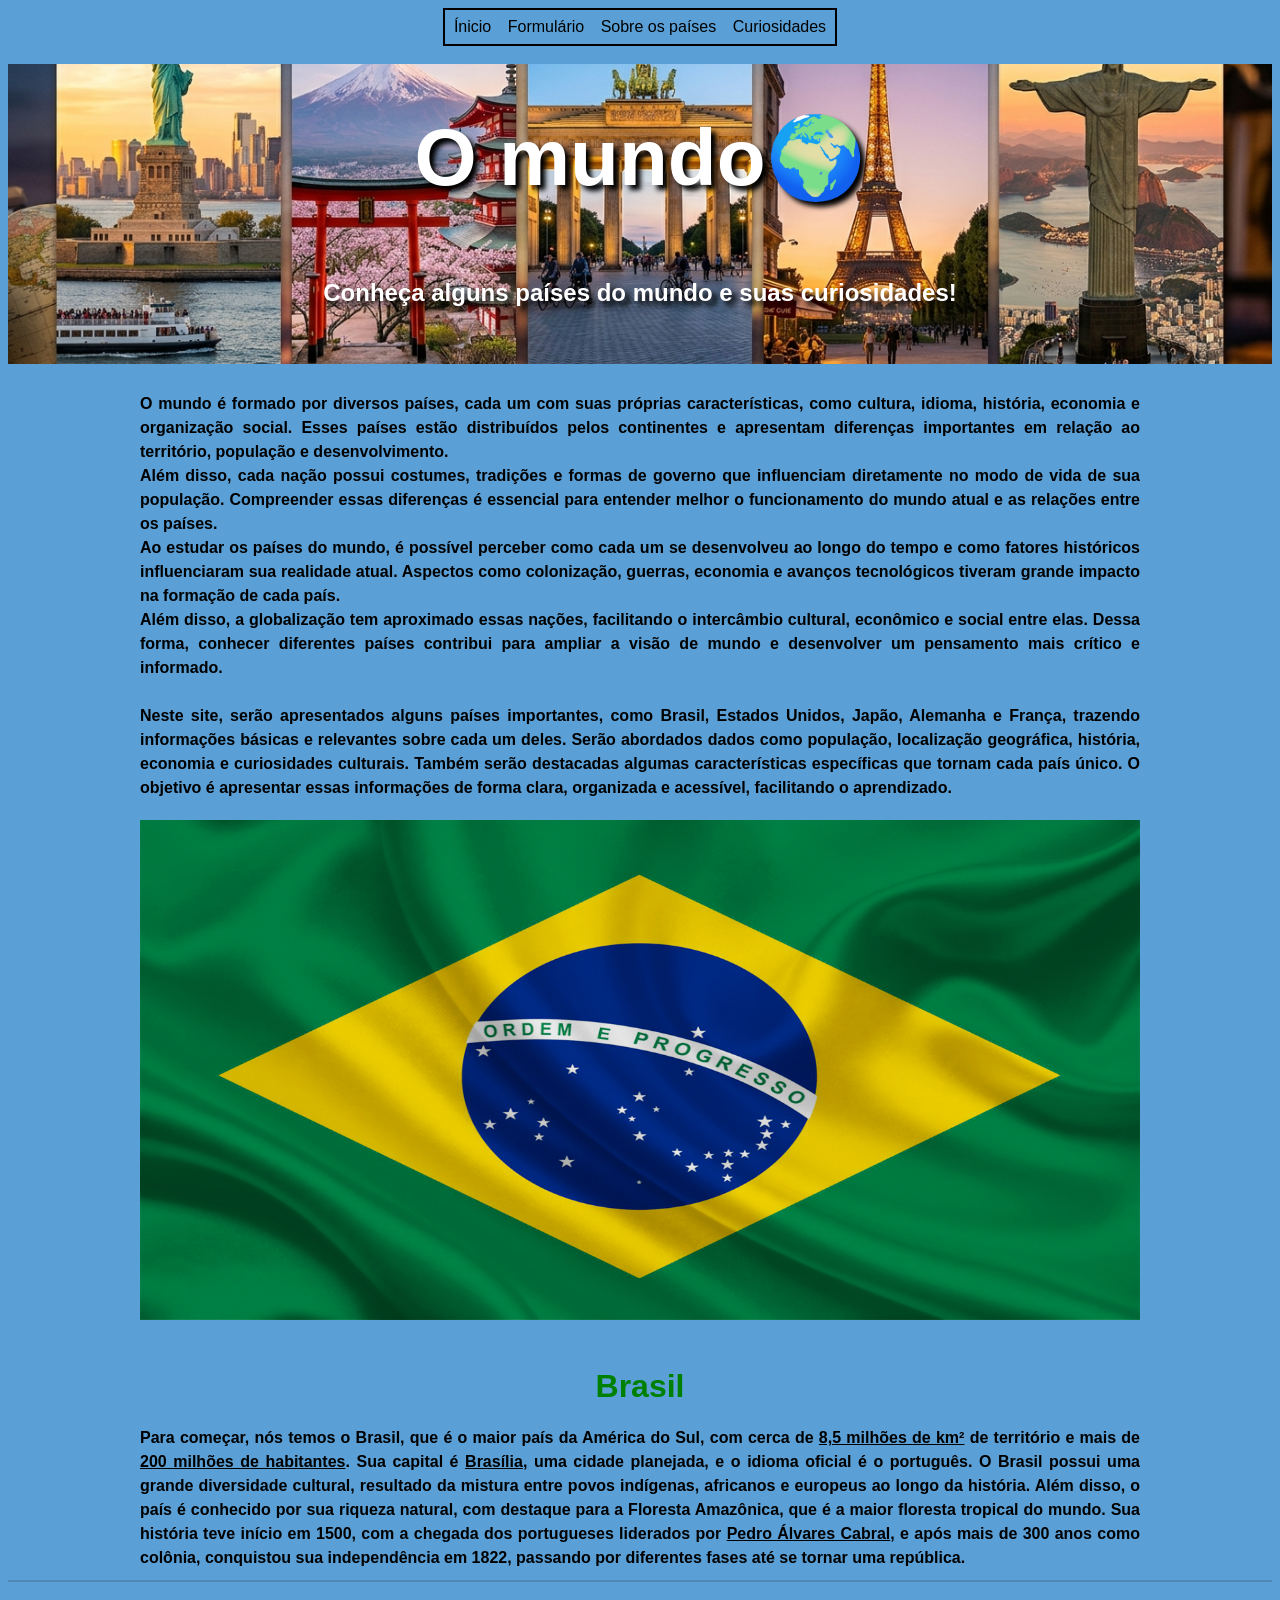
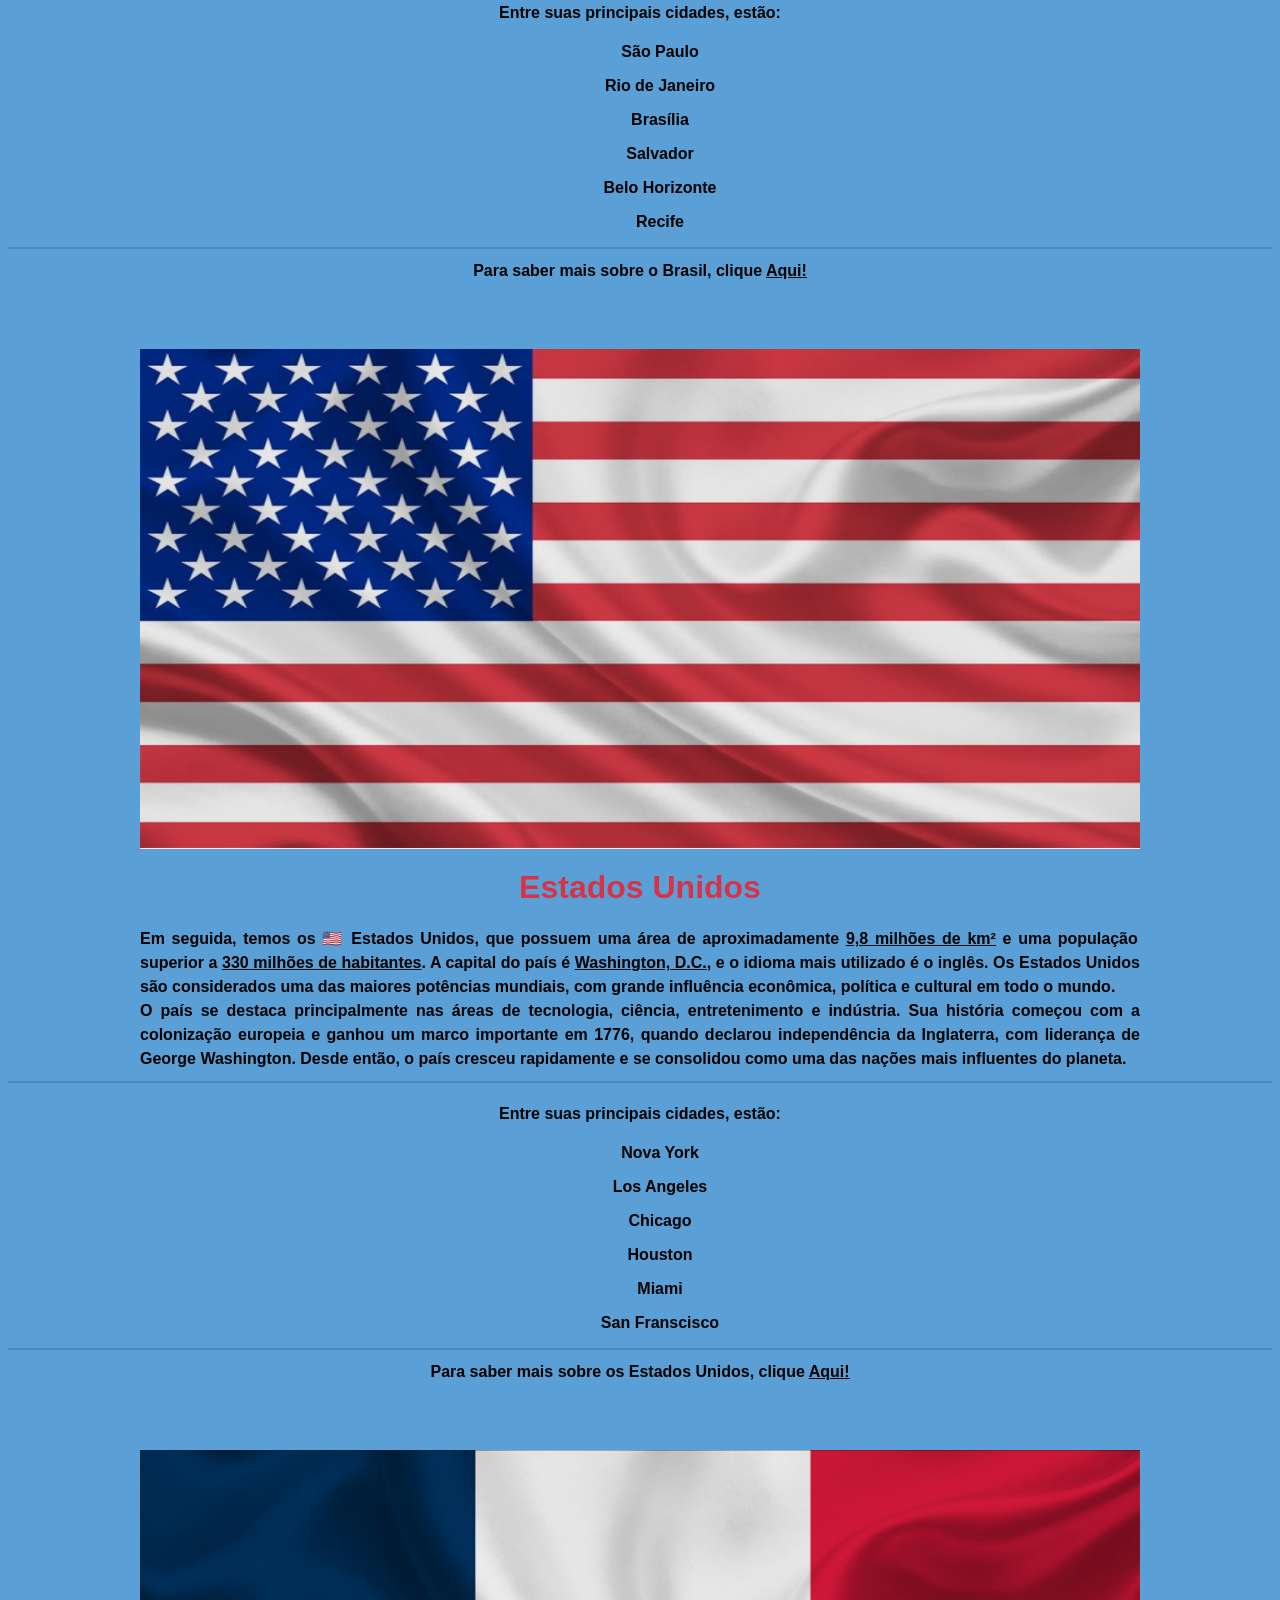
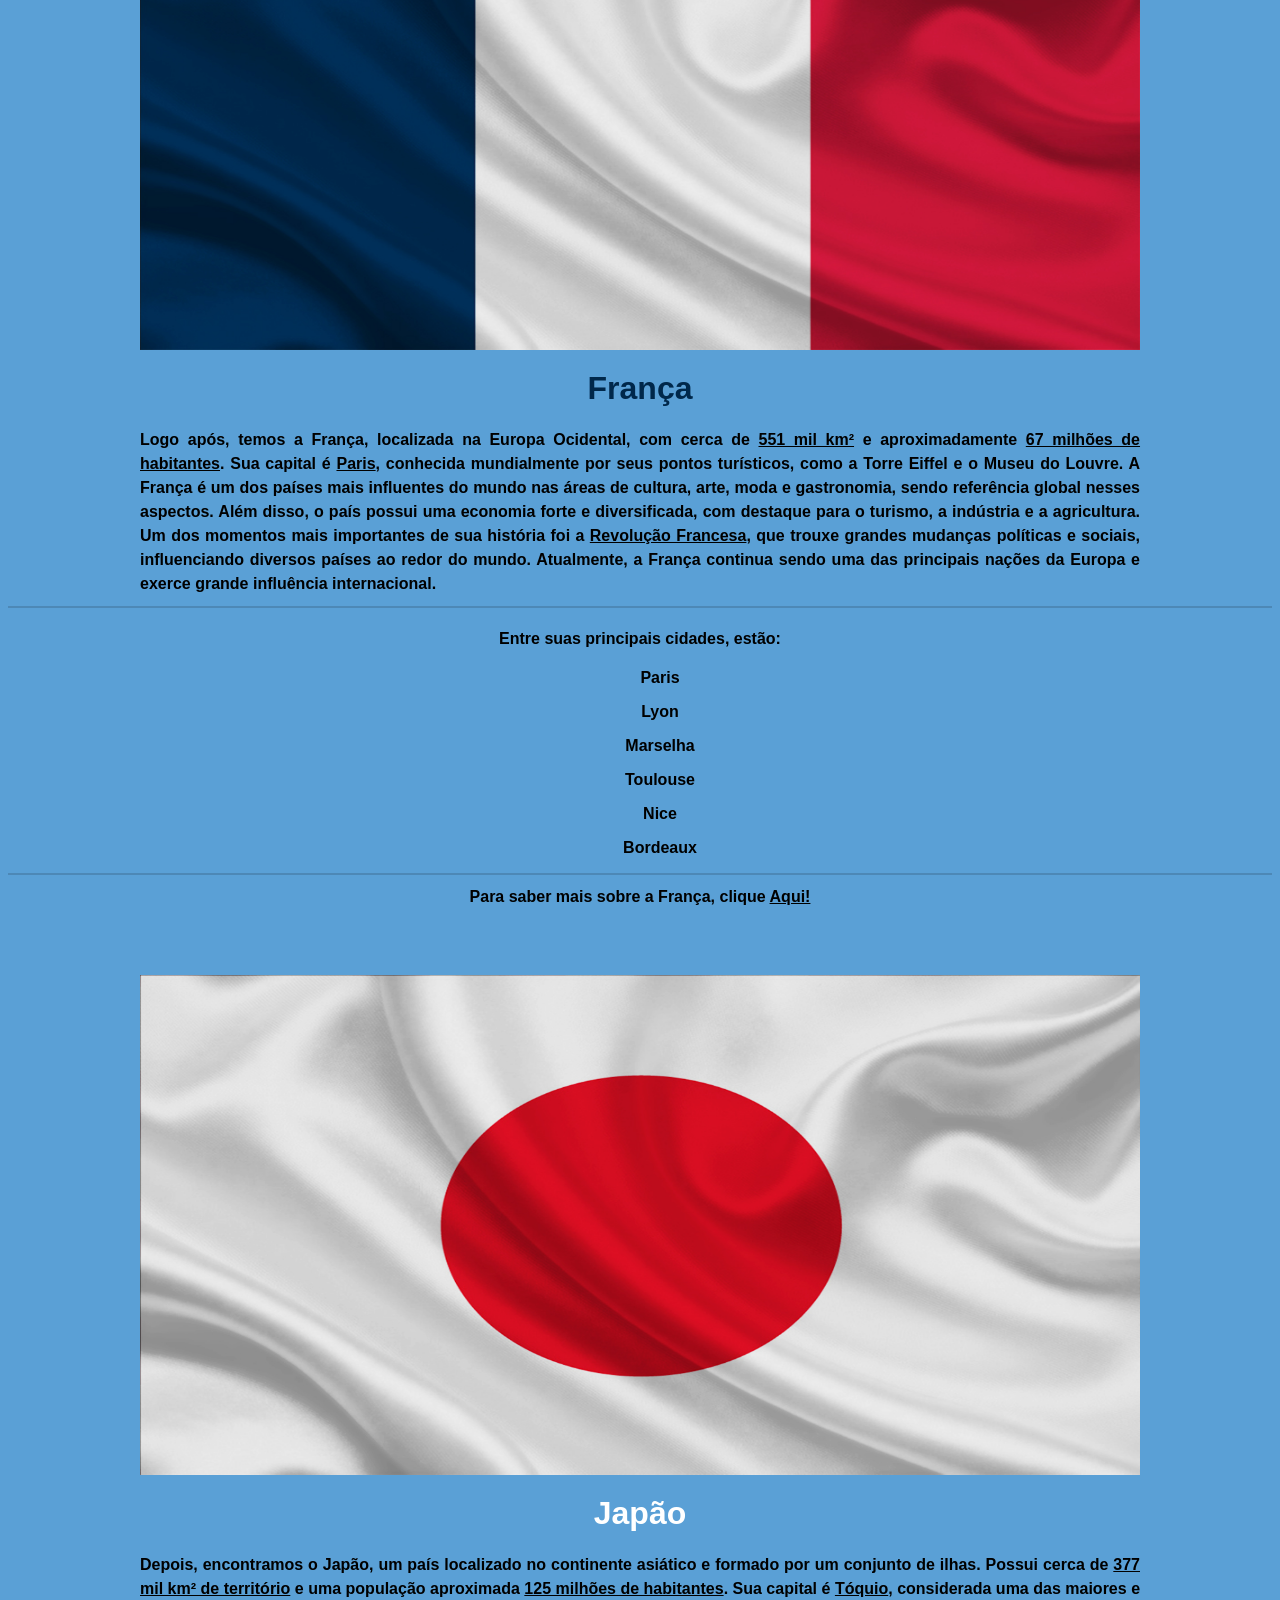
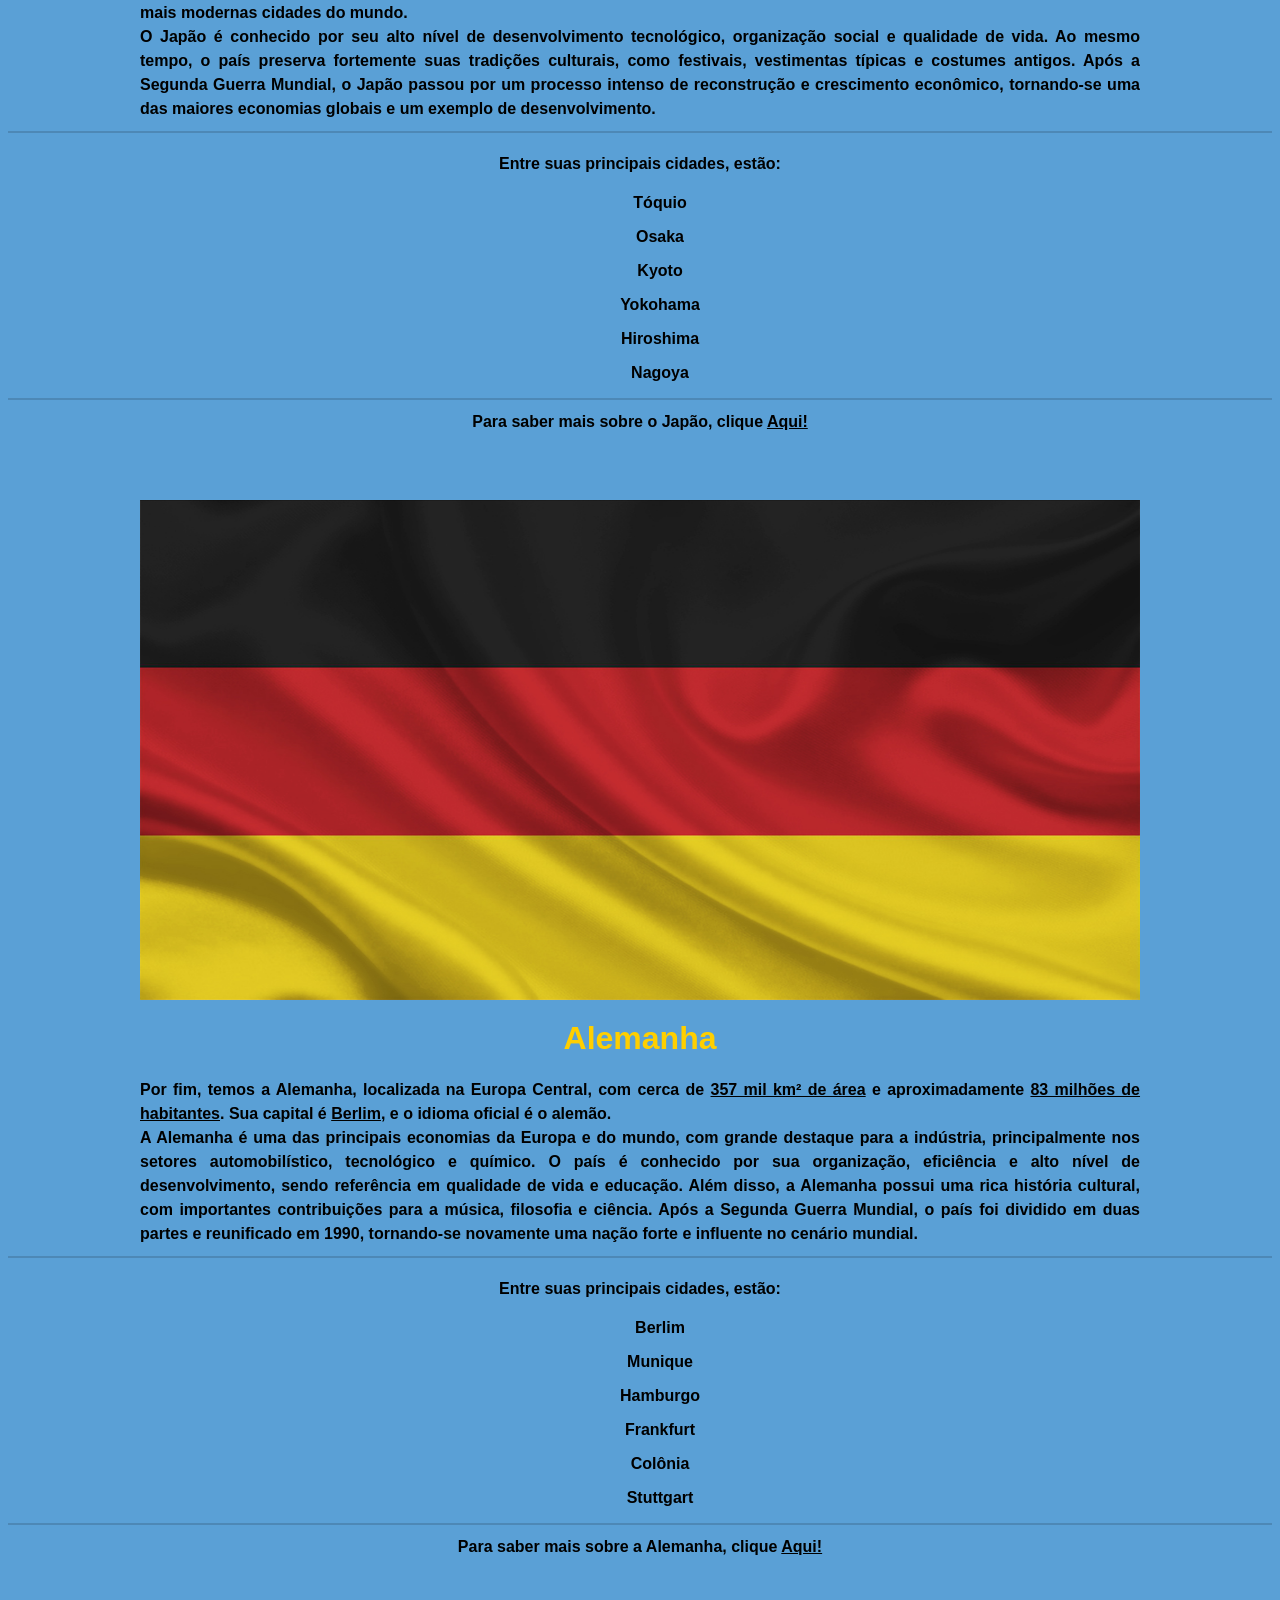
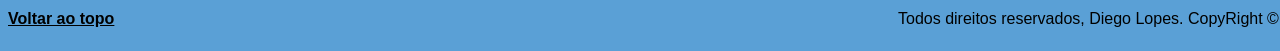
==== index.html @ ef84c164 "Add files" ====
<!DOCTYPE html>
<html lang="pt-br">

<head>
    <meta charset="UTF-8">
    <meta name="viewport" content="width=device-width, initial-scale=1.0">
    <title>Países do Mundo</title>
    <link rel="StyleSheet" type="text/css" href="style.css" />
    <link rel="icon" type="image/png" href="./Icones/921490.png">
</head>

<body id="bodyindex">
    <!--Cabeçalho e menu-->
    <header></header>
    <nav id="topo">
        <ul class="menu">
            <li><a href="./index.html">Ínicio</a></li>
            <li><a href="./Paginas/form.html">Formulário</a></li>
            <li>
                <a href="./Paginas/paises.html">Sobre os países</a>
                <ul>
                    <li><a href="./Paginas/paises.html#historia-brasil">Brasil</a></li>
                    <li><a href="./Paginas/paises.html#historia-eua">Estados Unidos</a></li>
                    <li><a href="./Paginas/paises.html#historia-franca">França</a></li>
                    <li><a href="./Paginas/paises.html#historia-japao">Japão</a></li>
                    <li><a href="./Paginas/paises.html#historia-alemanha">Alemanha</a></li>

                </ul>
            </li>
            <li><a href="./Paginas/curiosidades.html">Curiosidades</a></li>
        </ul>
    </nav>
    <br>
    <div class="banner">
        <h1 id="mundo">O mundo🌍</h1>
        <h2 id="h2titulo">Conheça alguns países do mundo e suas curiosidades!</h2>
    </div>
    <br>
    <p>
        <b>O mundo é formado por diversos países, cada um com suas próprias características, como cultura, idioma,
            história, economia e organização social. Esses países estão distribuídos pelos continentes e apresentam
            diferenças importantes em relação ao território, população e desenvolvimento.<br> Além disso, cada nação
            possui costumes, tradições e formas de governo que influenciam diretamente no modo de vida de sua população.
            Compreender essas diferenças é essencial para entender melhor o funcionamento do mundo atual e as relações
            entre os países.<br></b>

        <b>Ao estudar os países do mundo, é possível perceber como cada um se desenvolveu ao longo do tempo e como
            fatores históricos influenciaram sua realidade atual. Aspectos como colonização, guerras, economia e avanços
            tecnológicos tiveram grande impacto na formação de cada país.<br> Além disso, a globalização tem aproximado
            essas nações, facilitando o intercâmbio cultural, econômico e social entre elas. Dessa forma, conhecer
            diferentes países contribui para ampliar a visão de mundo e desenvolver um pensamento mais crítico e
            informado.</b>
        <br>
        <br>
        <b>Neste site, serão apresentados alguns países importantes, como Brasil, Estados Unidos, Japão, Alemanha e
            França, trazendo informações básicas e relevantes sobre cada um deles. Serão abordados dados como população,
            localização geográfica, história, economia e curiosidades culturais. Também serão destacadas algumas
            características específicas que tornam cada país único. O objetivo é apresentar essas informações de forma
            clara, organizada e acessível, facilitando o aprendizado.</b>
    </p>
    <img src="./Imagens/Brasil-1111x740.jpg" alt="Bandeira do Brasil" title="Bandeira do Brasil">
    <br>
    <h1 id="brasil">Brasil</h1>
    <p>
        <b>Para começar, nós temos o Brasil, que é o maior país da América do Sul, com cerca de <u>8,5 milhões de
        km²</u> de território e mais de <u>200 milhões de habitantes</u>. Sua capital é <a
        href="https://pt.wikipedia.org/wiki/Bras%C3%ADlia">Brasília</a>, uma cidade planejada, e o idioma
        oficial é o português. O Brasil possui uma grande diversidade cultural, resultado da mistura entre povos
        indígenas, africanos e europeus ao longo da história. Além disso, o país é conhecido por sua riqueza
        natural, com destaque para a Floresta Amazônica, que é a maior floresta tropical do mundo. Sua história teve
        início em 1500, com a chegada dos portugueses liderados por <u>Pedro Álvares Cabral</u>, e após mais de 300
        anos como colônia, conquistou sua independência em 1822, passando por diferentes fases até se tornar uma
        república.<br>
        <hr>
        <h4>Entre suas principais cidades, estão:</h4>
        <ul>São Paulo</ul>
        <ul>Rio de Janeiro</ul>
        <ul>Brasília</ul>
        <ul>Salvador</ul>
        <ul>Belo Horizonte</ul>
        <ul>Recife</ul>
        <hr>
        <p id="sobre"> Para saber mais sobre o Brasil, clique <a href="./Paginas/paises.html#historia-brasil">Aqui!</a></p>
        </b></p>
    </p>
    <br>
    <br>
    <img src="./Imagens/Estados-Unidos-800x533.jpg" alt="Bandeira dos Estados Unidos da América"
        title="Bandeira dos Estados Unidos da América">
    <b>
        <h1 id="USA">
            Estados Unidos
        </h1>
    </b>
    <b>
        <p>
            Em seguida, temos os 🇺🇸 Estados Unidos, que possuem uma área de aproximadamente <u>9,8 milhões de km²</u>
            e uma população superior a <u>330 milhões de habitantes</u>. A capital do país é <a
                href="https://pt.wikipedia.org/wiki/Washington,_D.C.">Washington, D.C.</a>, e o idioma mais utilizado é
            o inglês. Os Estados Unidos são considerados uma das maiores potências mundiais, com grande influência
            econômica, política e cultural em todo o mundo. <br>O país se destaca principalmente nas áreas de
            tecnologia, ciência, entretenimento e indústria. Sua história começou com a colonização europeia e ganhou um
            marco importante em 1776, quando declarou independência da Inglaterra, com liderança de George Washington.
            Desde então, o país cresceu rapidamente e se consolidou como uma das nações mais influentes do planeta. <br>
             <hr>
        <h4>Entre suas principais cidades, estão:</h4>
        <ul>Nova York</ul>
        <ul>Los Angeles</ul>
        <ul>Chicago</ul>
        <ul>Houston</ul>
        <ul>Miami</ul>
        <ul>San Franscisco</ul>
        <hr>
        <p id="sobre"> Para saber mais sobre os Estados Unidos, clique <a href="./Paginas/paises.html#historia-eua">Aqui!</a></p>
        </p>
    </b>
    <br>
    <br>
    <img src="./Imagens/Franca-1111x740.jpg" alt="Bandeira da França" title="Bandeira da França">
    <b>
        <h1 id="FRA">
            França
        </h1>
    </b>
    <b>
        <p>
            Logo após, temos a França, localizada na Europa Ocidental, com cerca de <u>551 mil km²</u> e aproximadamente
            <u>67 milhões de habitantes</u>. Sua capital é <a href="https://pt.wikipedia.org/wiki/Paris">Paris</a>,
            conhecida mundialmente por seus pontos turísticos, como a Torre Eiffel e o Museu do Louvre. A França é um
            dos países mais influentes do mundo nas áreas de cultura, arte, moda e gastronomia, sendo referência global
            nesses aspectos. Além disso, o país possui uma economia forte e diversificada, com destaque para o turismo,
            a indústria e a agricultura. Um dos momentos mais importantes de sua história foi a <u>Revolução
                Francesa</u>, que trouxe grandes mudanças políticas e sociais, influenciando diversos países ao redor do
            mundo. Atualmente, a França continua sendo uma das principais nações da Europa e exerce grande influência
            internacional. <br>
             <hr>
                <h4>Entre suas principais cidades, estão:</h4>
                <ul>Paris</ul>
                <ul>Lyon</ul>
                <ul>Marselha</ul>
                <ul>Toulouse</ul>
                <ul>Nice</ul>
                <ul>Bordeaux</ul>
            <hr>
        <p id="sobre"> Para saber mais sobre a França, clique <a href="./Paginas/paises.html#historia-franca">Aqui!</a></p>
        </p>
    </b>
    <br>
    <br>
    <img src="./Imagens/Japao-1111x740.jpg" alt="Bandeira do Japão" title="Bandeira do Japão">
    <b>
        <h1 id="JAP">
            Japão
        </h1>
    </b>
    <b>
        <p>
            Depois, encontramos o Japão, um país localizado no continente asiático e formado por um conjunto de ilhas.
            Possui cerca de <u>377 mil km² de território</u> e uma população aproximada <u>125 milhões de
                habitantes</u>. Sua capital é <a href="https://pt.wikipedia.org/wiki/T%C3%B3quio">Tóquio</a>,
            considerada uma das maiores e mais modernas cidades do mundo.<br> O Japão é conhecido por seu alto nível de
            desenvolvimento tecnológico, organização social e qualidade de vida. Ao mesmo tempo, o país preserva
            fortemente suas tradições culturais, como festivais, vestimentas típicas e costumes antigos. Após a Segunda
            Guerra Mundial, o Japão passou por um processo intenso de reconstrução e crescimento econômico, tornando-se
            uma das maiores economias globais e um exemplo de desenvolvimento. <br>
            <hr>
                <h4>Entre suas principais cidades, estão:</h4>
                <ul>Tóquio</ul>
                <ul>Osaka</ul>
                <ul>Kyoto</ul>
                <ul>Yokohama</ul>
                <ul>Hiroshima</ul>
                <ul>Nagoya</ul>
            <hr>
        <p id="sobre"> Para saber mais sobre o Japão, clique <a href="./Paginas/paises.html#historia-japao">Aqui!</a></p>
        </p>
    </b>
    <br>
    <br>
    <img src="./Imagens/Alemanha-1111x740.jpg" alt="Bandeira da Alemanha" title="Bandeira da Alemanha">
    <b>
        <h1 id="ALE">
            Alemanha
        </h1>
    </b>
    <b>
        <p>
            Por fim, temos a Alemanha, localizada na Europa Central, com cerca de <u>357 mil km² de área</u> e
            aproximadamente <u>83 milhões de habitantes</u>. Sua capital é <a
                href="https://pt.wikipedia.org/wiki/Berlim">Berlim</a>, e o idioma oficial é o alemão. <br>A Alemanha é
            uma das principais economias da Europa e do mundo, com grande destaque para a indústria, principalmente nos
            setores automobilístico, tecnológico e químico. O país é conhecido por sua organização, eficiência e alto
            nível de desenvolvimento, sendo referência em qualidade de vida e educação. Além disso, a Alemanha possui
            uma rica história cultural, com importantes contribuições para a música, filosofia e ciência. Após a Segunda
            Guerra Mundial, o país foi dividido em duas partes e reunificado em 1990, tornando-se novamente uma nação
            forte e influente no cenário mundial. <br>
            <hr>
                <h4>Entre suas principais cidades, estão:</h4>
                <ul>Berlim</ul>
                <ul>Munique</ul>
                <ul>Hamburgo</ul>
                <ul>Frankfurt</ul>
                <ul>Colônia</ul>
                <ul>Stuttgart</ul>
            <hr>
        <p id="sobre"> Para saber mais sobre a Alemanha, clique <a href="./Paginas/paises.html#historia-alemanha">Aqui!</a></p>
        </p>
    </b>
    <br>
    <div class="ancora">    
        <b><a href="#topo">Voltar ao topo</a></b>
        <p>Todos direitos reservados, Diego Lopes. CopyRight &copy; 2026</p>
    </div>
</body>

</html>
---- style.css ----
/*CSS DO INDEX.HTML*/
#bodyindex {
    background-color: #5aa0d6;
  font-family: Arial, sans-serif;
}

.banner {
  background-image: url("./Imagens/Paises.png");
  background-size: cover;
  background-position: center;
  height: 300px;
  
  display: flex;
  flex-direction: column;
  justify-content: center;
  align-items: center;

  color: #ffffff;
  text-align: center;
  text-shadow: 5px 5px 5px #000000;
}

#sobre{
    text-align: center;
}

h4{
    text-align: center;
}

#brasil {
    color: #008000;
    text-align: center;
}

#USA {
    color: #D63347;
    text-align: center;
}

#ALE {
    color: #ffcf00;
    text-align: center;
}

#JAP {
    color: #ffffff;
    text-align: center;
}

#FRA {
    color: #00284b;
    text-align: center;
}
#h2titulo {
    text-align: center;
}

hr {
  border: none;
  height: 2px;
  background-color: #4d88b6;
}

#mundo {
    font-size: 80px;
    text-align: center;
}

img {
    width: 1000px; height: 500px;
    display: block;
    margin: 20px auto;
}

a {
    color: #000000;
}

#ancora01 {
    text-align: end;
}
p {
  width: 1000px;
  margin: 20px auto;
  text-align: justify;
  line-height: 1.6;
}

.menu {
    text-align: center;
    list-style: none;
    border: 2px solid #000000;
    padding: 3px;
    margin: 0 auto;
    display: inline-block;
}

nav {
    text-align: center;
}

.menu li {
    position: relative;
    display: inline-block;
}

.menu li a {
    color: #000000;
    text-decoration: none;
    padding: 5px 6px;
    display: inline-block;
}

.menu li a:hover {
    background: #000000;
    color: white;
    text-shadow: 1px 1px 1px #000000;
}

.menu li ul {
    border: 2px solid #000000;
    position: absolute;
    top: calc(100% + 3px);
    left: 0; 
    width: 100%; 
    padding: 0;
    margin: 0;
    background-color: #ffffff;
    display: none;
    list-style: none;
    box-sizing: border-box;
    z-index: 1000;
}

.menu li ul::before {
    content: "";
    position: absolute;
    top: -5px;
    left: 0;
    width: 100%;
    height: 5px;
    background: transparent;
}

.menu li:hover ul {
    display: block;
}

.menu li ul li {
    display: block;
    width: 100%;
    border: 1px solid #000000;
    border-top: 1px solid #000000;
    box-sizing: border-box;
}
.menu li ul li a {
    width: 100%;
    box-sizing: border-box;
}
.ancora {
    width: 1320px;
    margin: 20px auto;
    display: flex;
    justify-content: space-between;
    align-items: center;
}

.ancora p {
    margin: 0;
    width: 430px;
}

hr{
    text-align: justify;
}

ul{
    text-align: center;
}

/*CSS DE FORMULÁRIO.HTML*/

body {
    background-color: #5aa0d6;
}

form {
    width: 1000px;
    margin: 0 auto;
}

label {
    display: block;
    width: 180px;
    text-align: right;
    margin-right: 10px;
}

input[type="radio"],
input[type="checkbox"] {
    width: auto;
}

fieldset {
    width: 900px;
    margin: 40px auto;
    text-align: left;
}

input, select, textarea {
    width: 300px;
}

textarea {
    width: 400px;
    height: 120px;
}

/*CSS DE CURIOSIDADES.HTML*/

.curio-espaco {
    width: 1000px;
    margin: 20px auto;
}

.curio {
    list-style-type: decimal;
    list-style-position: inside;
    padding: 0;
}

.curio li {
    
    margin-bottom: 10px;
    text-align: justify;
}

.hino {
    width: 1000px; 
    margin: 20px auto; 
    text-align: center;
}

video {
    display: block;
    margin: 20px auto;
}

/*CSS DO PAISES.HTML*/

h1, #historia-brasil, #historia-eua, #historia-franca, #historia-japao, #historia-alemanha{
    text-align: center;
    margin-top: 10px;
}

p {
    max-width: 1000px;
    margin: 10px auto;
    text-align: justify;
    line-height: 1.5;
}

table {
    margin: 20px auto;
    border-spacing: 0;
}

th, td {
    border: 1px solid #2c3e50;
    padding: 8px 15px;
    text-align: center;
}

th {
    background-color: #6fa8dc;
}

td {
    background-color: #9fc5e8;
}
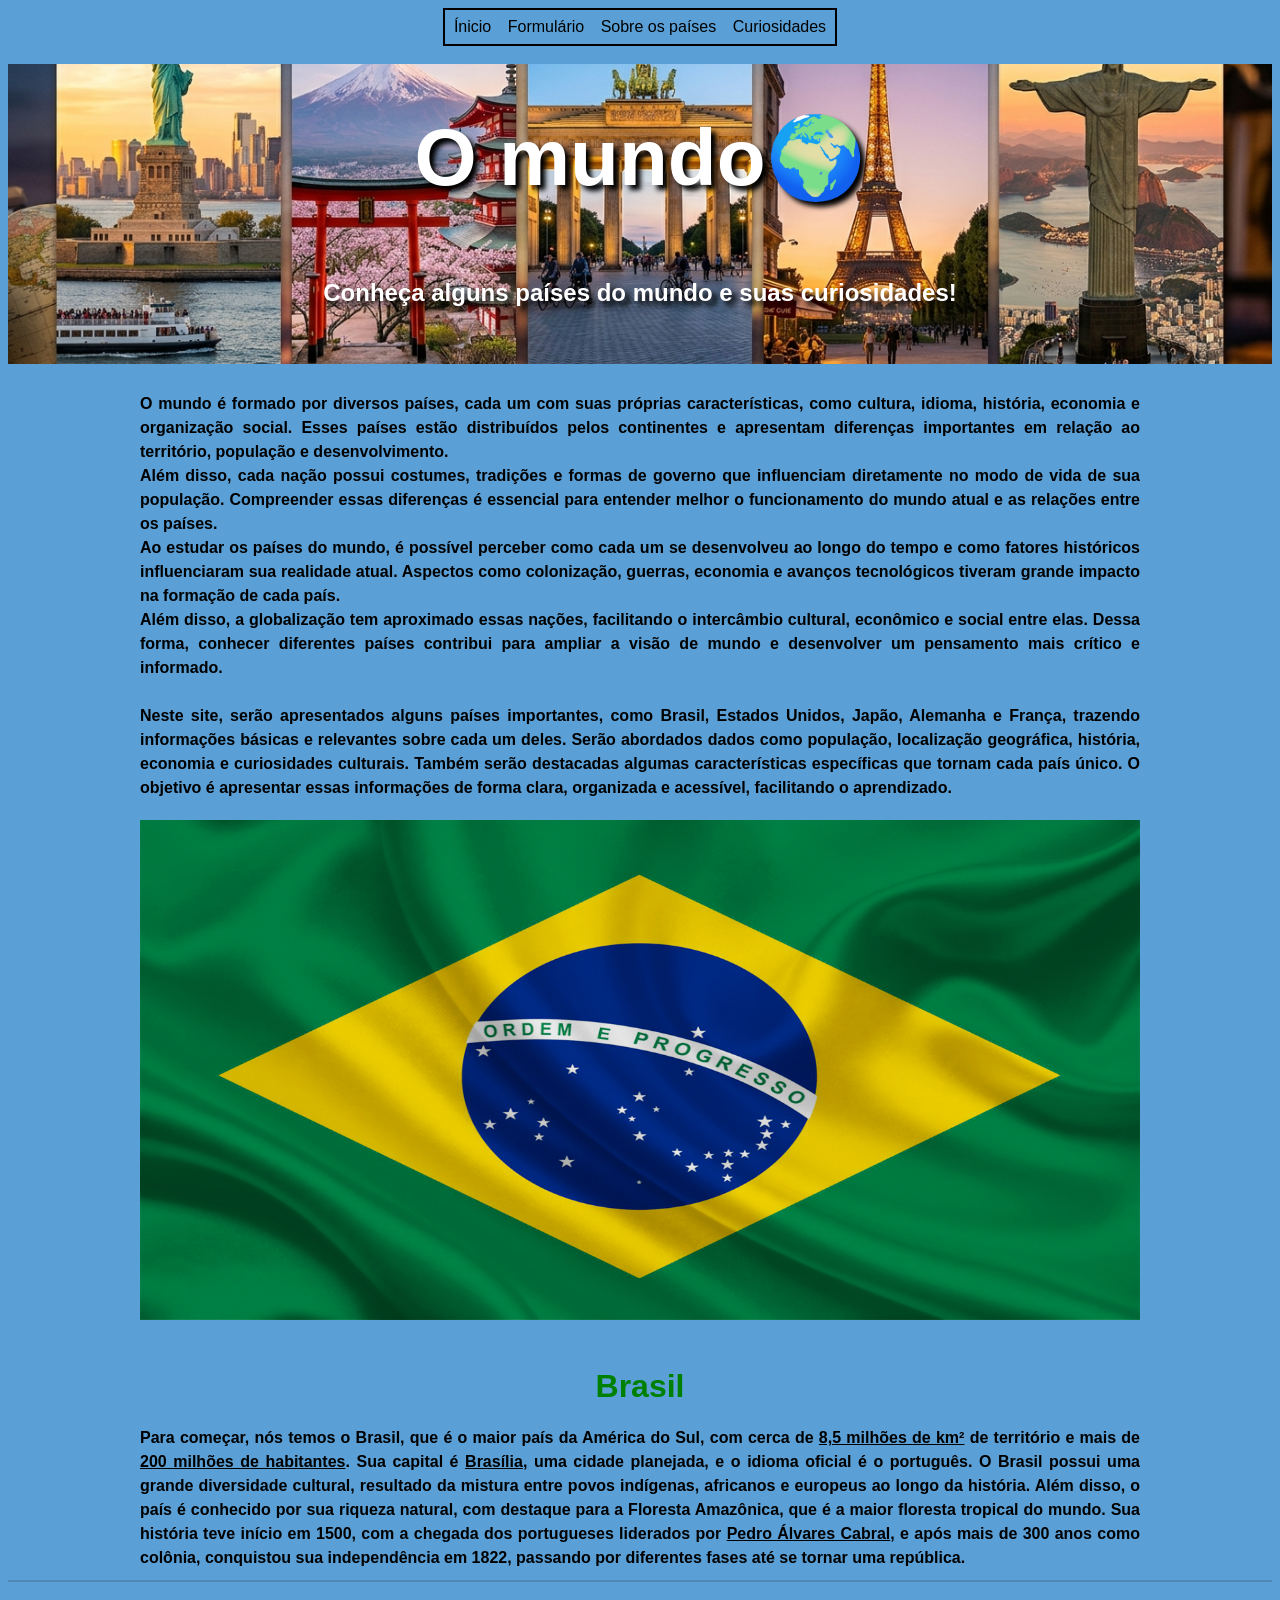
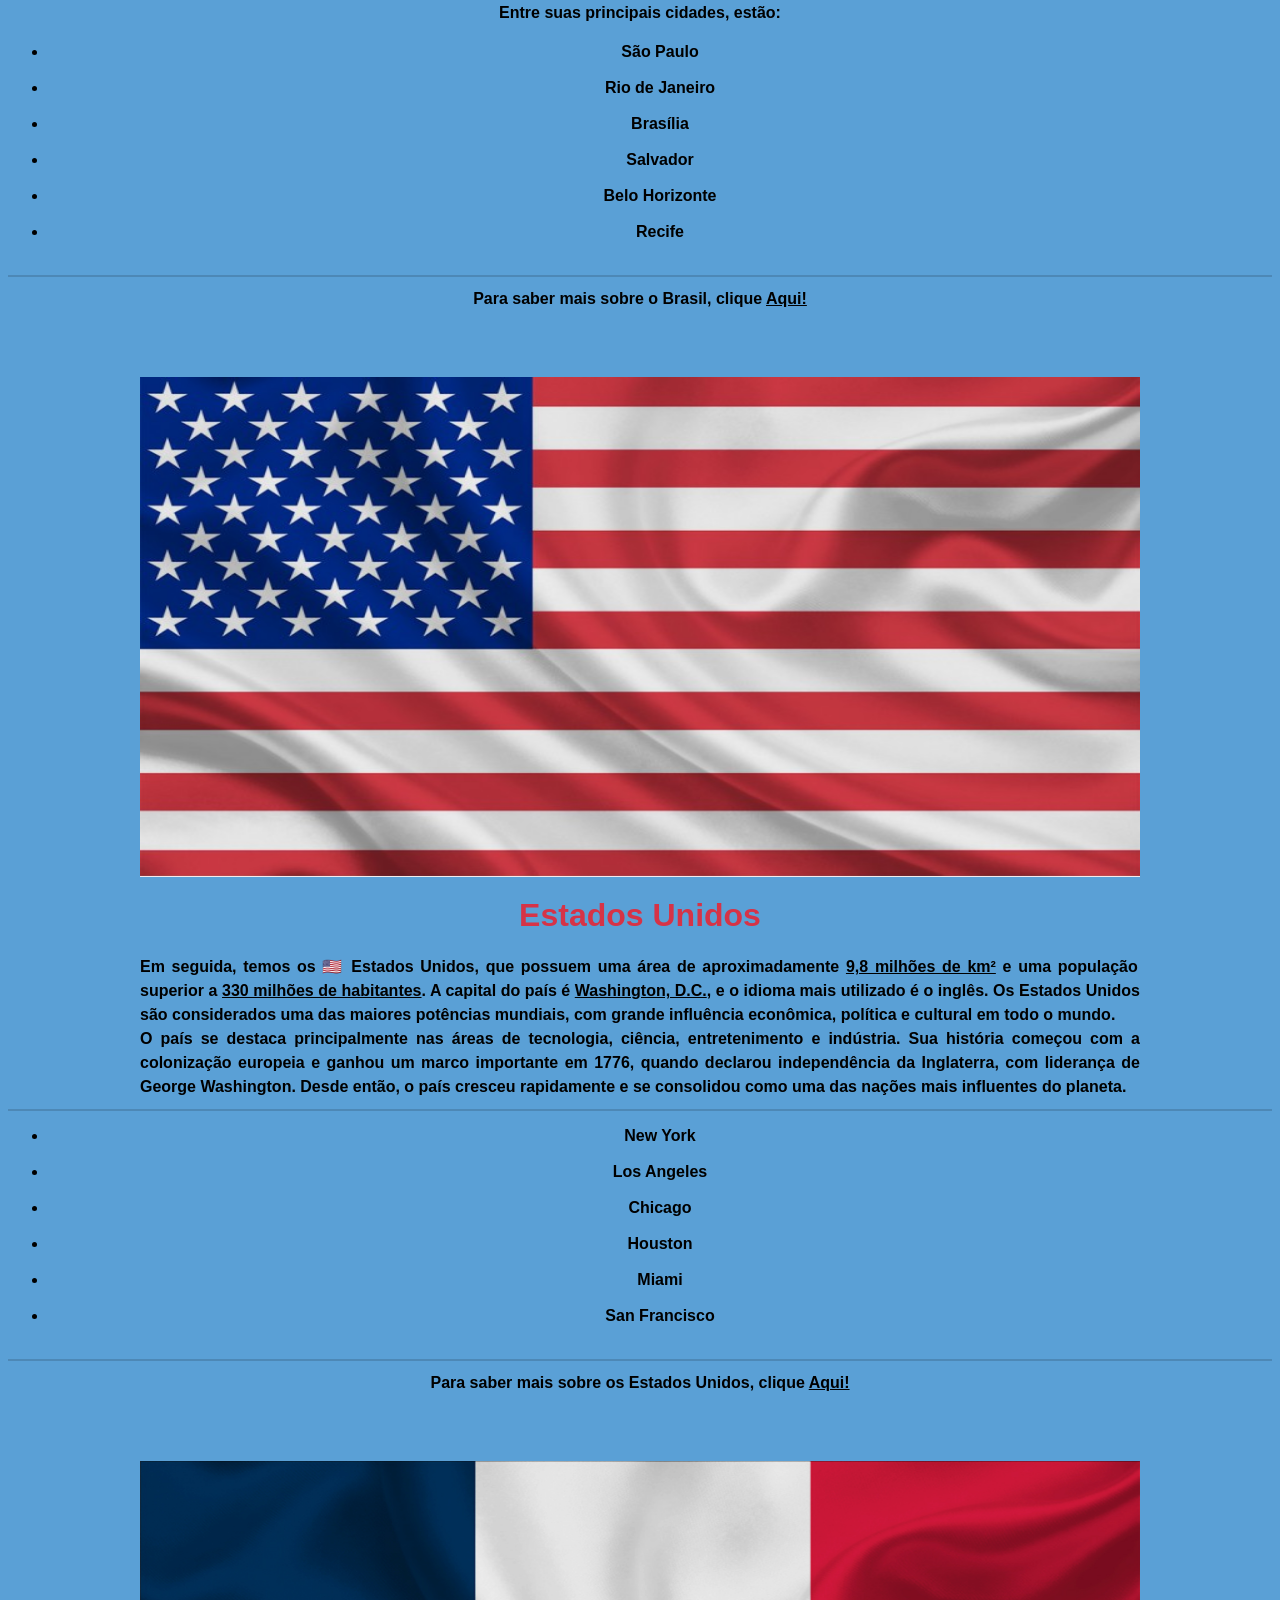
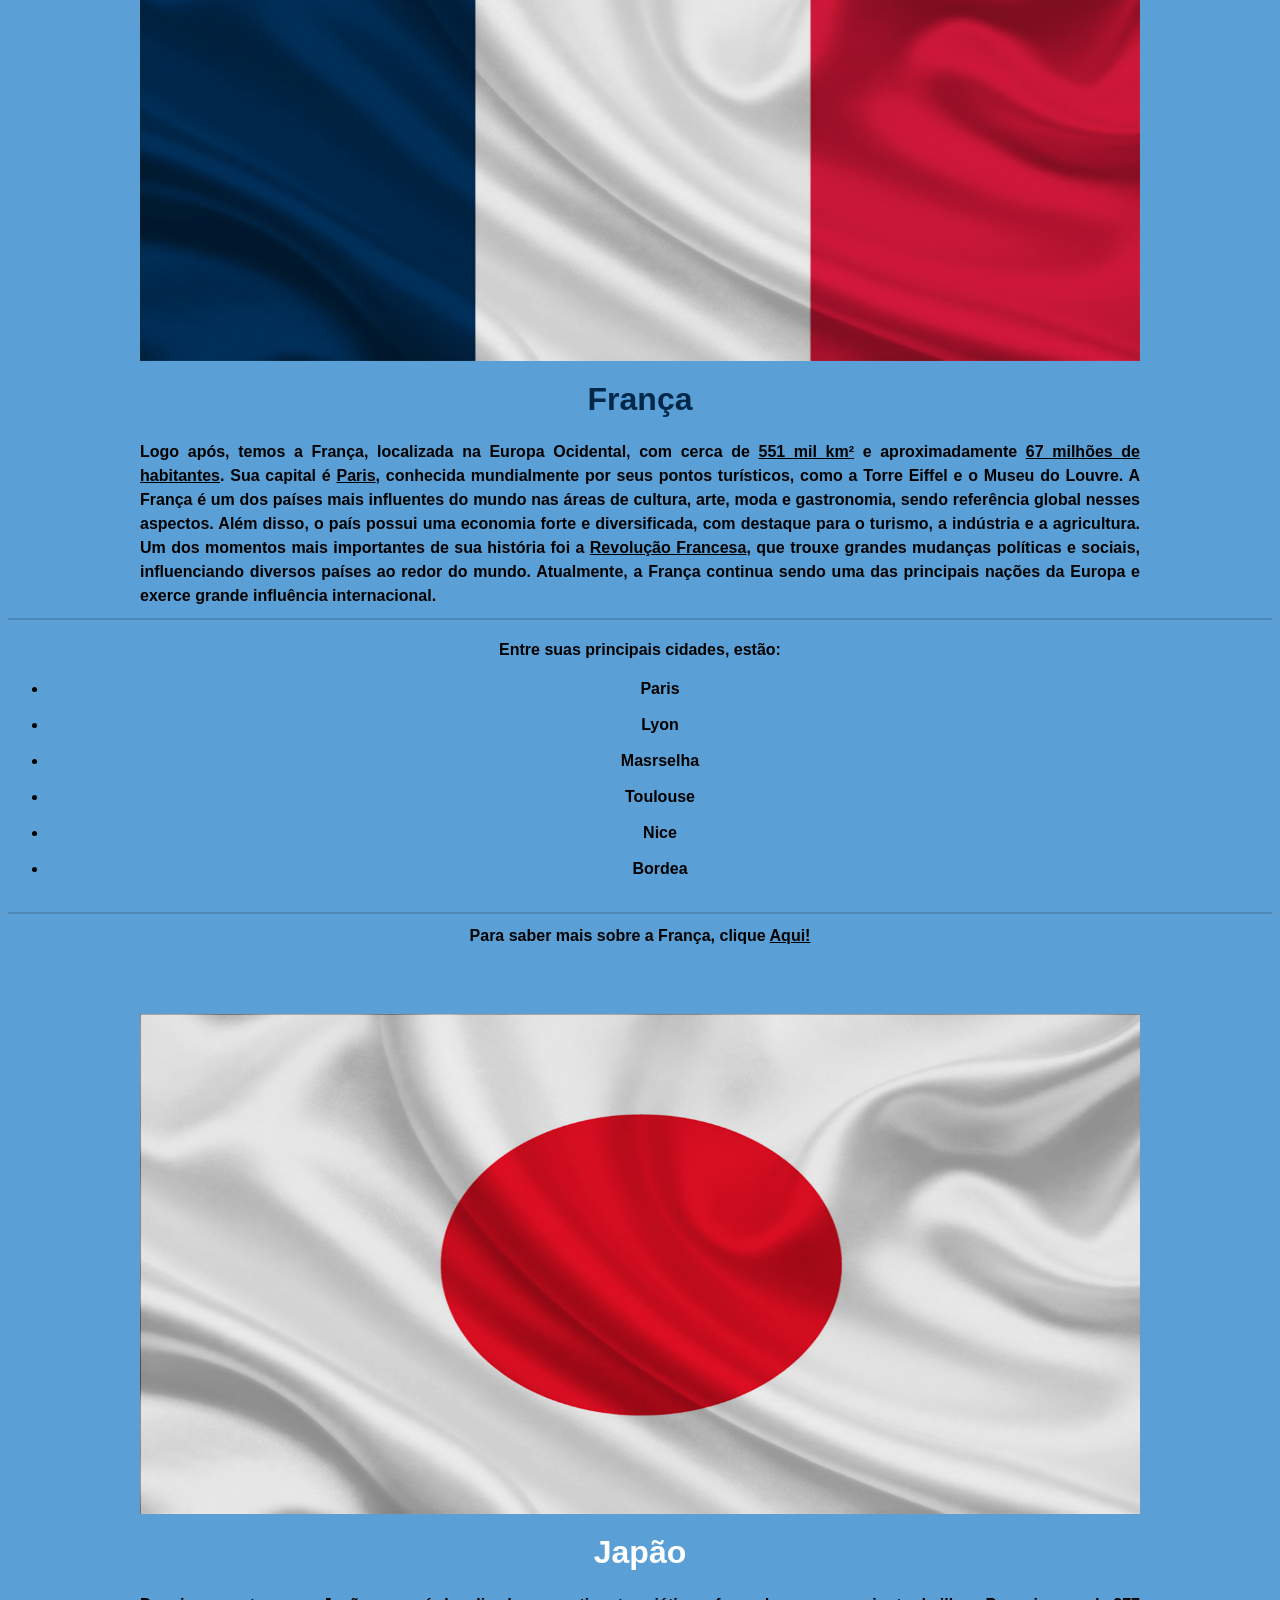
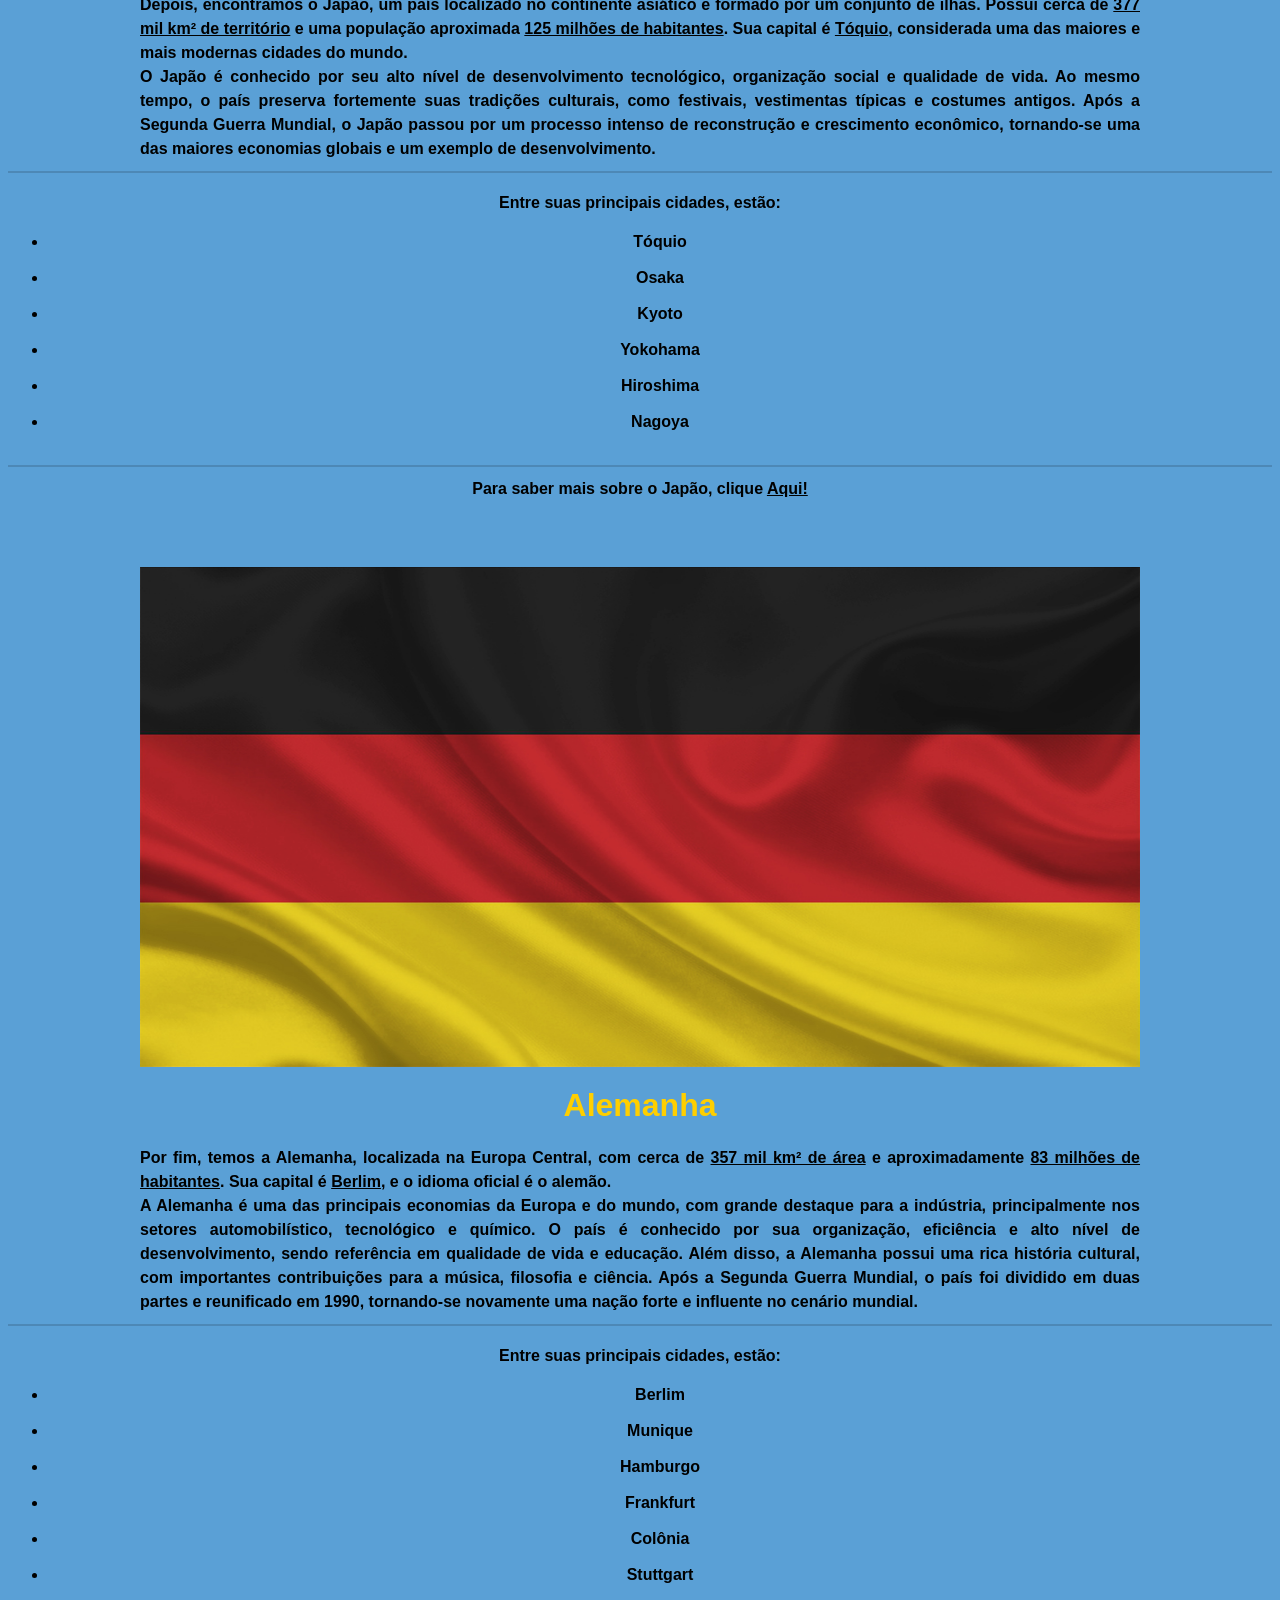
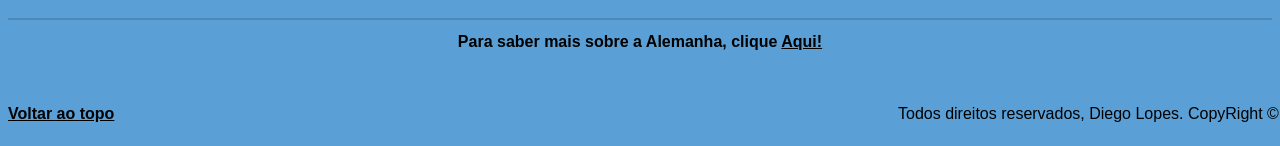
==== commit a95f02cf: "Update index.html" ====
--- a/index.html
+++ b/index.html
@@ -24,7 +24,6 @@
                     <li><a href="./Paginas/paises.html#historia-franca">França</a></li>
                     <li><a href="./Paginas/paises.html#historia-japao">Japão</a></li>
                     <li><a href="./Paginas/paises.html#historia-alemanha">Alemanha</a></li>
-
                 </ul>
             </li>
             <li><a href="./Paginas/curiosidades.html">Curiosidades</a></li>
@@ -63,25 +62,35 @@
     <h1 id="brasil">Brasil</h1>
     <p>
         <b>Para começar, nós temos o Brasil, que é o maior país da América do Sul, com cerca de <u>8,5 milhões de
-        km²</u> de território e mais de <u>200 milhões de habitantes</u>. Sua capital é <a
-        href="https://pt.wikipedia.org/wiki/Bras%C3%ADlia">Brasília</a>, uma cidade planejada, e o idioma
-        oficial é o português. O Brasil possui uma grande diversidade cultural, resultado da mistura entre povos
-        indígenas, africanos e europeus ao longo da história. Além disso, o país é conhecido por sua riqueza
-        natural, com destaque para a Floresta Amazônica, que é a maior floresta tropical do mundo. Sua história teve
-        início em 1500, com a chegada dos portugueses liderados por <u>Pedro Álvares Cabral</u>, e após mais de 300
-        anos como colônia, conquistou sua independência em 1822, passando por diferentes fases até se tornar uma
-        república.<br>
-        <hr>
-        <h4>Entre suas principais cidades, estão:</h4>
-        <ul>São Paulo</ul>
-        <ul>Rio de Janeiro</ul>
-        <ul>Brasília</ul>
-        <ul>Salvador</ul>
-        <ul>Belo Horizonte</ul>
-        <ul>Recife</ul>
-        <hr>
-        <p id="sobre"> Para saber mais sobre o Brasil, clique <a href="./Paginas/paises.html#historia-brasil">Aqui!</a></p>
-        </b></p>
+                km²</u> de território e mais de <u>200 milhões de habitantes</u>. Sua capital é <a
+                href="https://pt.wikipedia.org/wiki/Bras%C3%ADlia">Brasília</a>, uma cidade planejada, e o idioma
+            oficial é o português. O Brasil possui uma grande diversidade cultural, resultado da mistura entre povos
+            indígenas, africanos e europeus ao longo da história. Além disso, o país é conhecido por sua riqueza
+            natural, com destaque para a Floresta Amazônica, que é a maior floresta tropical do mundo. Sua história teve
+            início em 1500, com a chegada dos portugueses liderados por <u>Pedro Álvares Cabral</u>, e após mais de 300
+            anos como colônia, conquistou sua independência em 1822, passando por diferentes fases até se tornar uma
+            república.<br>
+            <hr>
+            <h4>Entre suas principais cidades, estão:</h4>
+            <ul id="lista">
+                <li>São Paulo</li>
+                <br>
+                <li>Rio de Janeiro</li>
+                <br>
+                <li>Brasília</li>
+                <br>
+                <li>Salvador</li>
+                <br>
+                <li>Belo Horizonte</li>
+                <br>
+                <li>Recife</li>
+                <br>
+            </ul>
+            <hr>
+            <p id="sobre"> Para saber mais sobre o Brasil, clique <a
+                    href="./Paginas/paises.html#historia-brasil">Aqui!</a></p>
+        </b>
+    </p>
     </p>
     <br>
     <br>
@@ -102,16 +111,24 @@
             tecnologia, ciência, entretenimento e indústria. Sua história começou com a colonização europeia e ganhou um
             marco importante em 1776, quando declarou independência da Inglaterra, com liderança de George Washington.
             Desde então, o país cresceu rapidamente e se consolidou como uma das nações mais influentes do planeta. <br>
-             <hr>
-        <h4>Entre suas principais cidades, estão:</h4>
-        <ul>Nova York</ul>
-        <ul>Los Angeles</ul>
-        <ul>Chicago</ul>
-        <ul>Houston</ul>
-        <ul>Miami</ul>
-        <ul>San Franscisco</ul>
-        <hr>
-        <p id="sobre"> Para saber mais sobre os Estados Unidos, clique <a href="./Paginas/paises.html#historia-eua">Aqui!</a></p>
+            <hr>
+        <ul id="lista">
+            <li>New York</li>
+            <br>
+            <li>Los Angeles</li>
+            <br>
+            <li>Chicago</li>
+            <br>
+            <li>Houston</li>
+            <br>
+            <li>Miami</li>
+            <br>
+            <li>San Francisco</li>
+            <br>
+        </ul>
+        <hr>
+        <p id="sobre"> Para saber mais sobre os Estados Unidos, clique <a
+                href="./Paginas/paises.html#historia-eua">Aqui!</a></p>
         </p>
     </b>
     <br>
@@ -133,16 +150,25 @@
                 Francesa</u>, que trouxe grandes mudanças políticas e sociais, influenciando diversos países ao redor do
             mundo. Atualmente, a França continua sendo uma das principais nações da Europa e exerce grande influência
             internacional. <br>
-             <hr>
-                <h4>Entre suas principais cidades, estão:</h4>
-                <ul>Paris</ul>
-                <ul>Lyon</ul>
-                <ul>Marselha</ul>
-                <ul>Toulouse</ul>
-                <ul>Nice</ul>
-                <ul>Bordeaux</ul>
-            <hr>
-        <p id="sobre"> Para saber mais sobre a França, clique <a href="./Paginas/paises.html#historia-franca">Aqui!</a></p>
+            <hr>
+        <h4>Entre suas principais cidades, estão:</h4>
+        <ul id="lista">
+            <li>Paris</li>
+            <br>
+            <li>Lyon</li>
+            <br>
+            <li>Masrselha</li>
+            <br>
+            <li>Toulouse</li>
+            <br>
+            <li>Nice</li>
+            <br>
+            <li>Bordea</li>
+            <br>
+        </ul>
+        <hr>
+        <p id="sobre"> Para saber mais sobre a França, clique <a href="./Paginas/paises.html#historia-franca">Aqui!</a>
+        </p>
         </p>
     </b>
     <br>
@@ -164,15 +190,24 @@
             Guerra Mundial, o Japão passou por um processo intenso de reconstrução e crescimento econômico, tornando-se
             uma das maiores economias globais e um exemplo de desenvolvimento. <br>
             <hr>
-                <h4>Entre suas principais cidades, estão:</h4>
-                <ul>Tóquio</ul>
-                <ul>Osaka</ul>
-                <ul>Kyoto</ul>
-                <ul>Yokohama</ul>
-                <ul>Hiroshima</ul>
-                <ul>Nagoya</ul>
-            <hr>
-        <p id="sobre"> Para saber mais sobre o Japão, clique <a href="./Paginas/paises.html#historia-japao">Aqui!</a></p>
+        <h4>Entre suas principais cidades, estão:</h4>
+        <ul id="lista">
+            <li>Tóquio</li>
+            <br>
+            <li>Osaka</li>
+            <br>
+            <li>Kyoto</li>
+            <br>
+            <li>Yokohama</li>
+            <br>
+            <li>Hiroshima</li>
+            <br>
+            <li>Nagoya</li>
+            <br>
+        </ul>
+        <hr>
+        <p id="sobre"> Para saber mais sobre o Japão, clique <a href="./Paginas/paises.html#historia-japao">Aqui!</a>
+        </p>
         </p>
     </b>
     <br>
@@ -195,22 +230,31 @@
             Guerra Mundial, o país foi dividido em duas partes e reunificado em 1990, tornando-se novamente uma nação
             forte e influente no cenário mundial. <br>
             <hr>
-                <h4>Entre suas principais cidades, estão:</h4>
-                <ul>Berlim</ul>
-                <ul>Munique</ul>
-                <ul>Hamburgo</ul>
-                <ul>Frankfurt</ul>
-                <ul>Colônia</ul>
-                <ul>Stuttgart</ul>
-            <hr>
-        <p id="sobre"> Para saber mais sobre a Alemanha, clique <a href="./Paginas/paises.html#historia-alemanha">Aqui!</a></p>
-        </p>
-    </b>
-    <br>
-    <div class="ancora">    
+        <h4>Entre suas principais cidades, estão:</h4>
+        <ul id="lista">
+            <li>Berlim</li>
+            <br>
+            <li>Munique</li>
+            <br>
+            <li>Hamburgo</li>
+            <br>
+            <li>Frankfurt</li>
+            <br>
+            <li>Colônia</li>
+            <br>
+            <li>Stuttgart</li>
+            <br>
+        </ul>
+        <hr>
+        <p id="sobre"> Para saber mais sobre a Alemanha, clique <a
+                href="./Paginas/paises.html#historia-alemanha">Aqui!</a></p>
+        </p>
+    </b>
+    <br>
+    <div class="ancora">
         <b><a href="#topo">Voltar ao topo</a></b>
         <p>Todos direitos reservados, Diego Lopes. CopyRight &copy; 2026</p>
     </div>
 </body>
 
-</html>+</html>
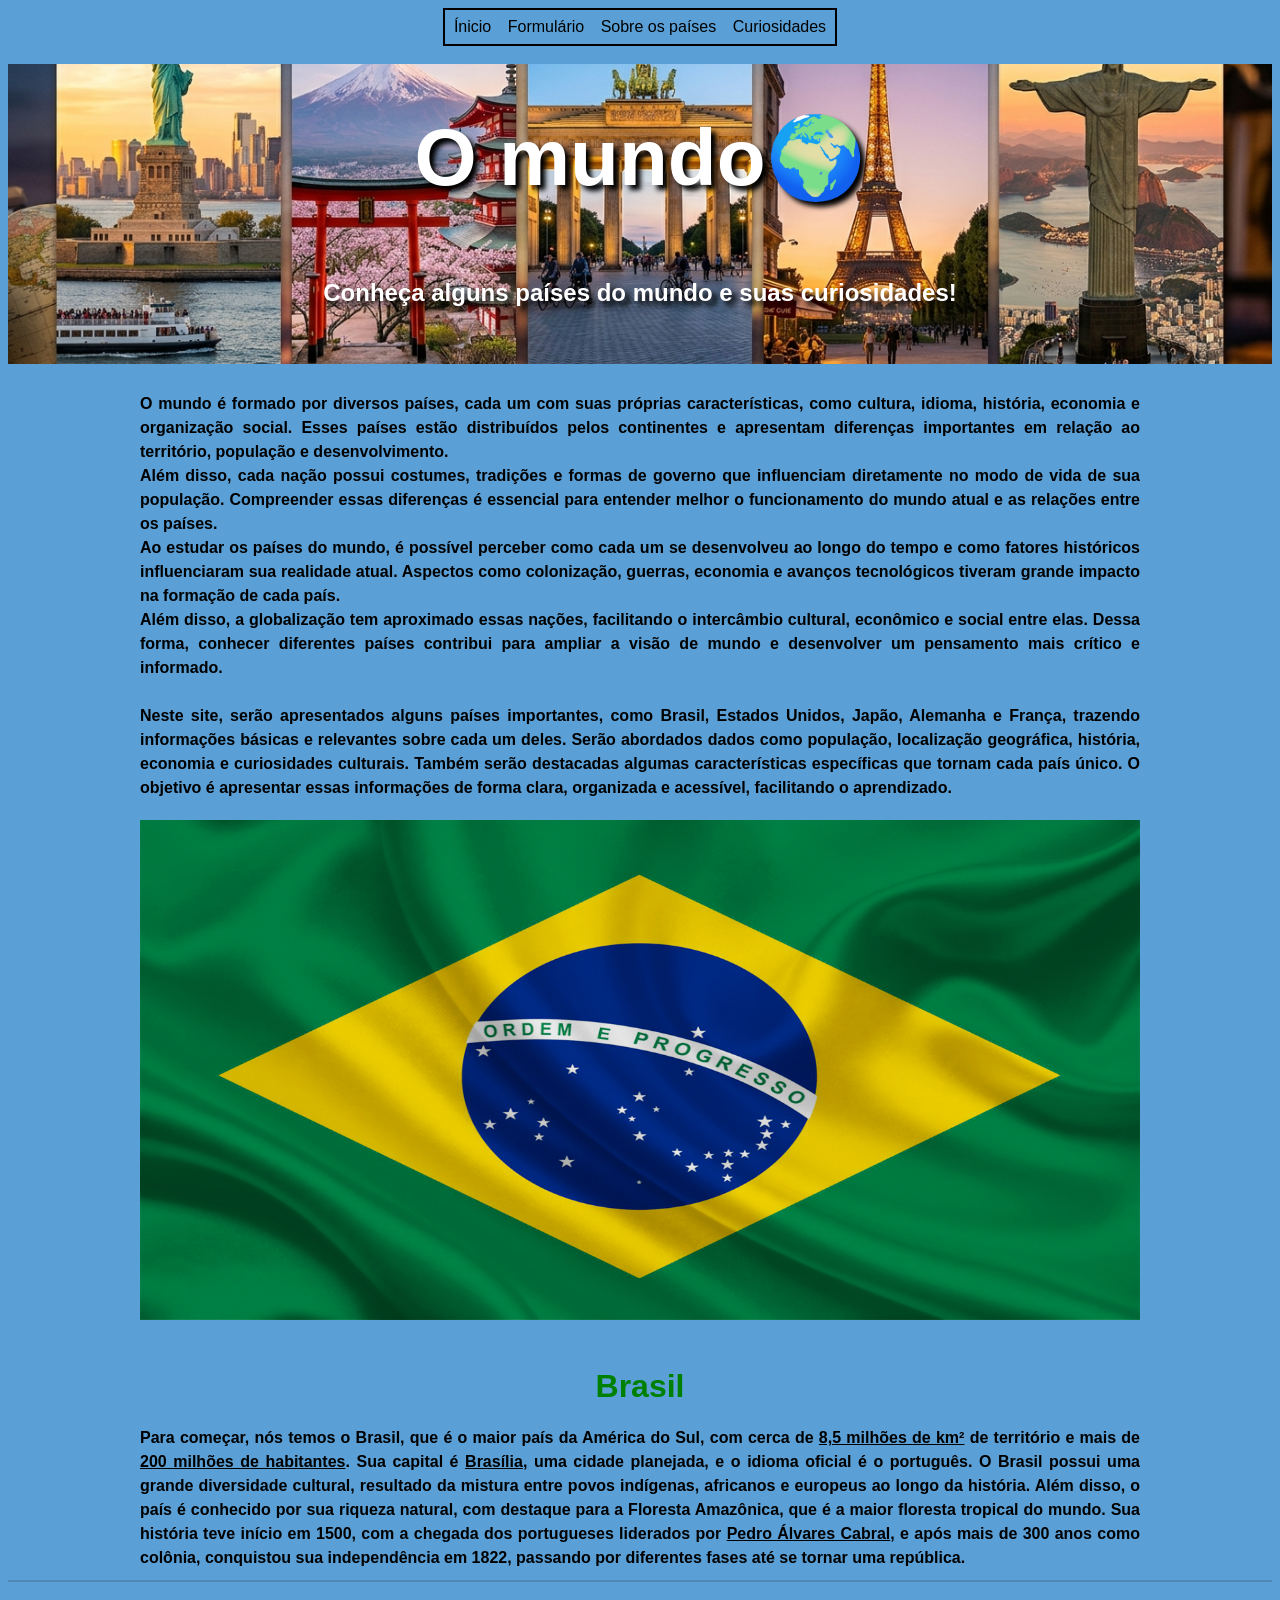
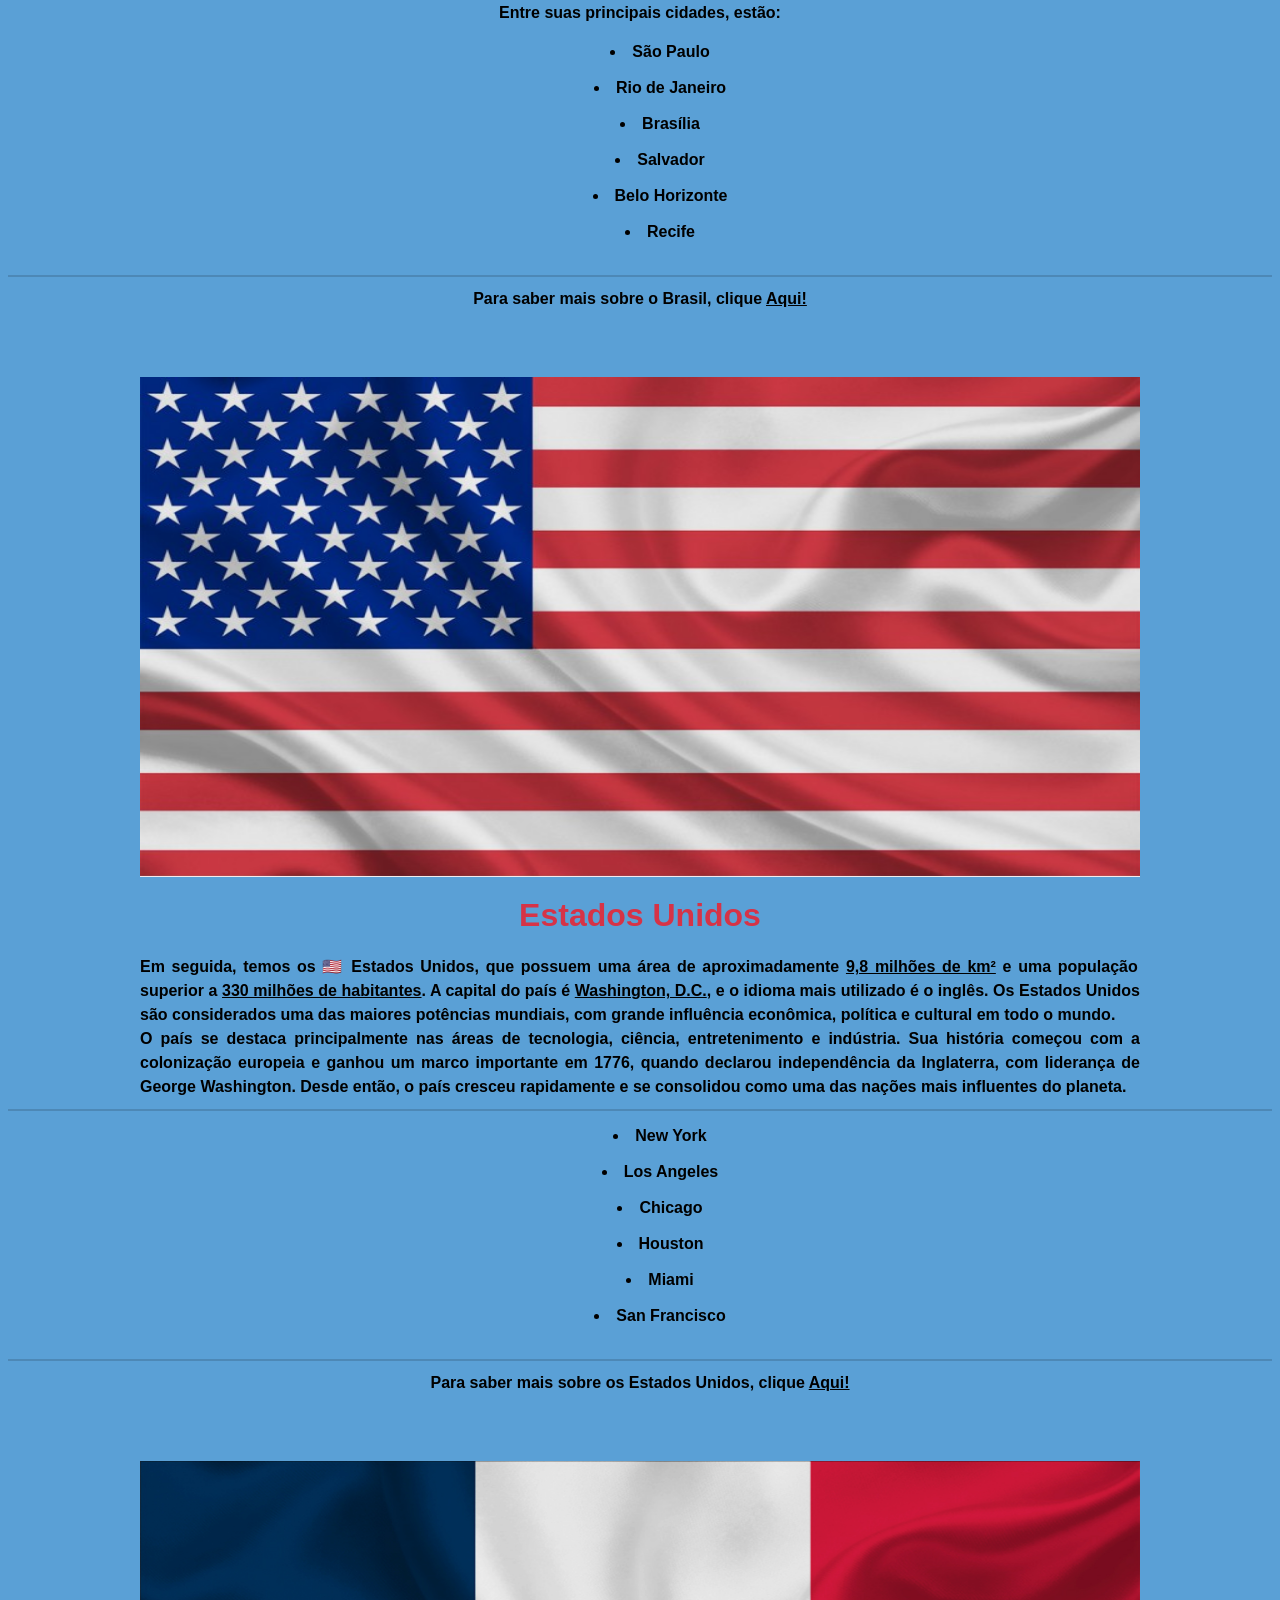
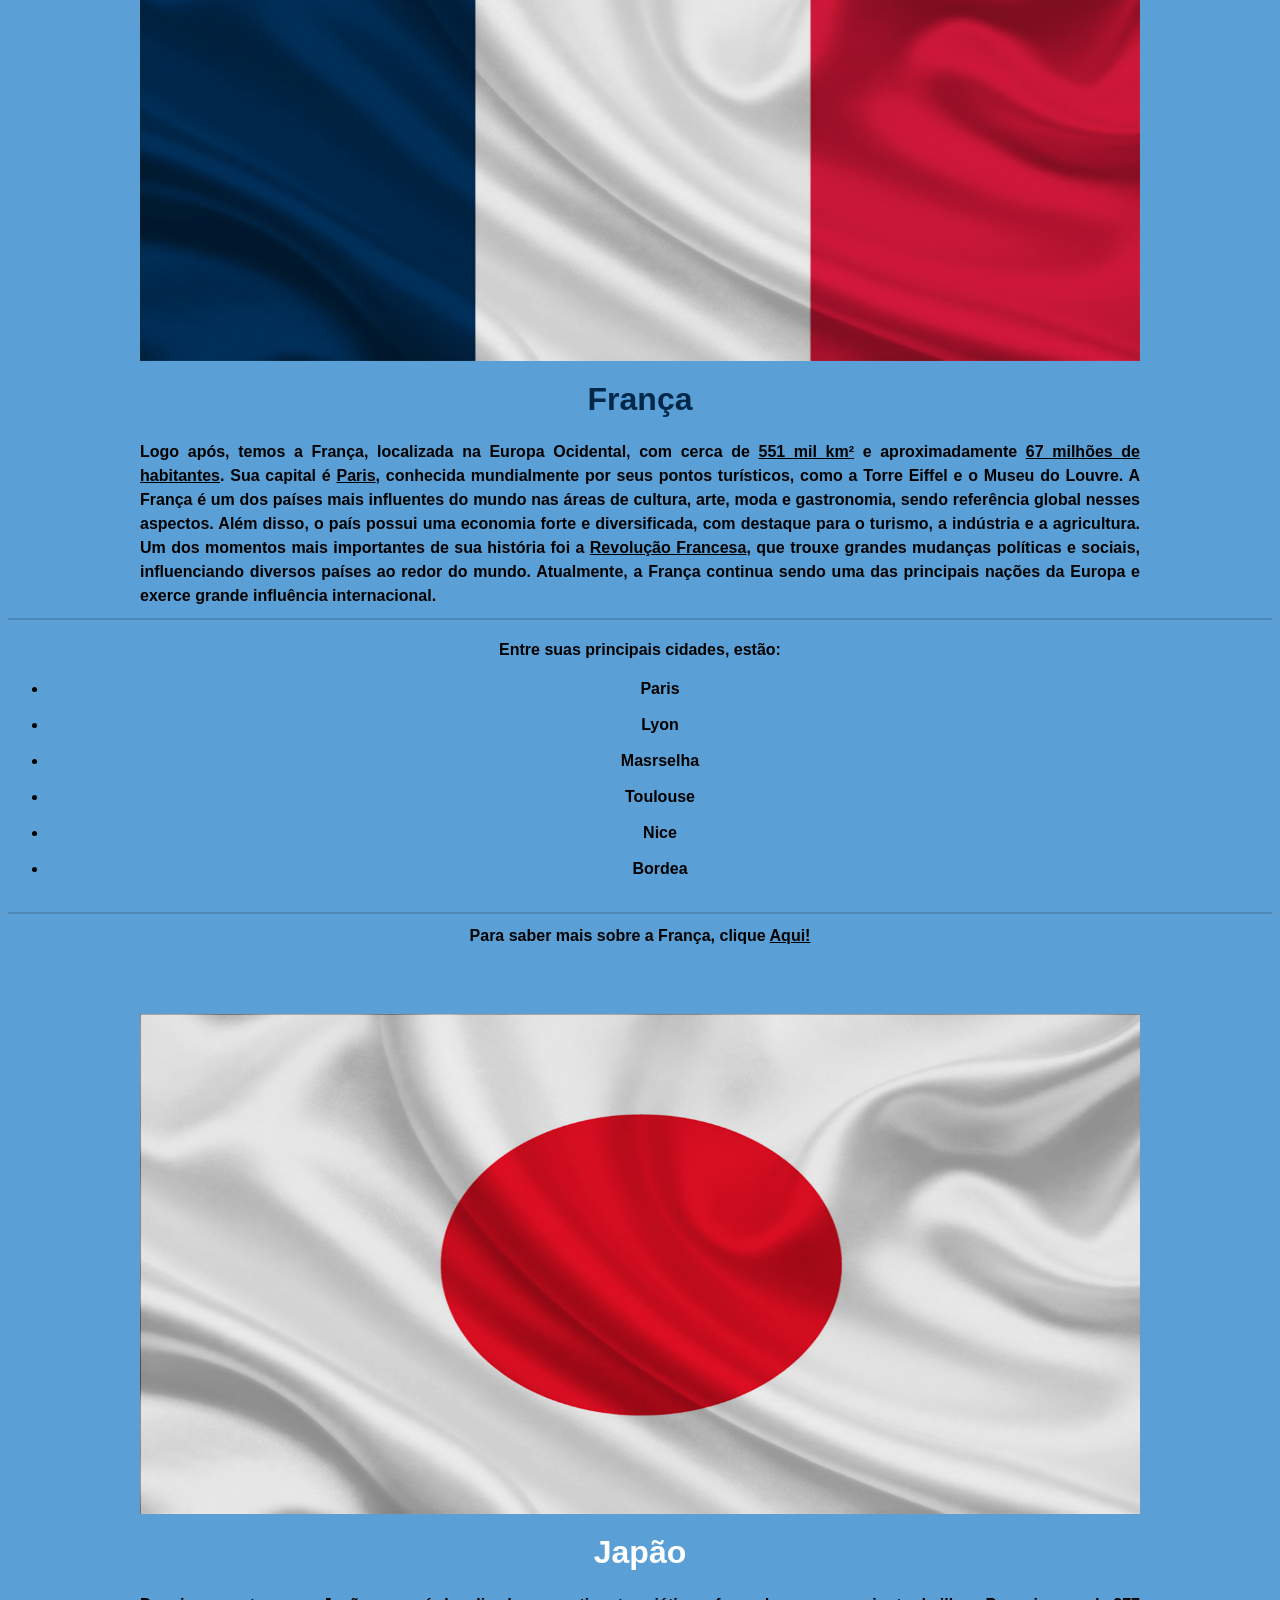
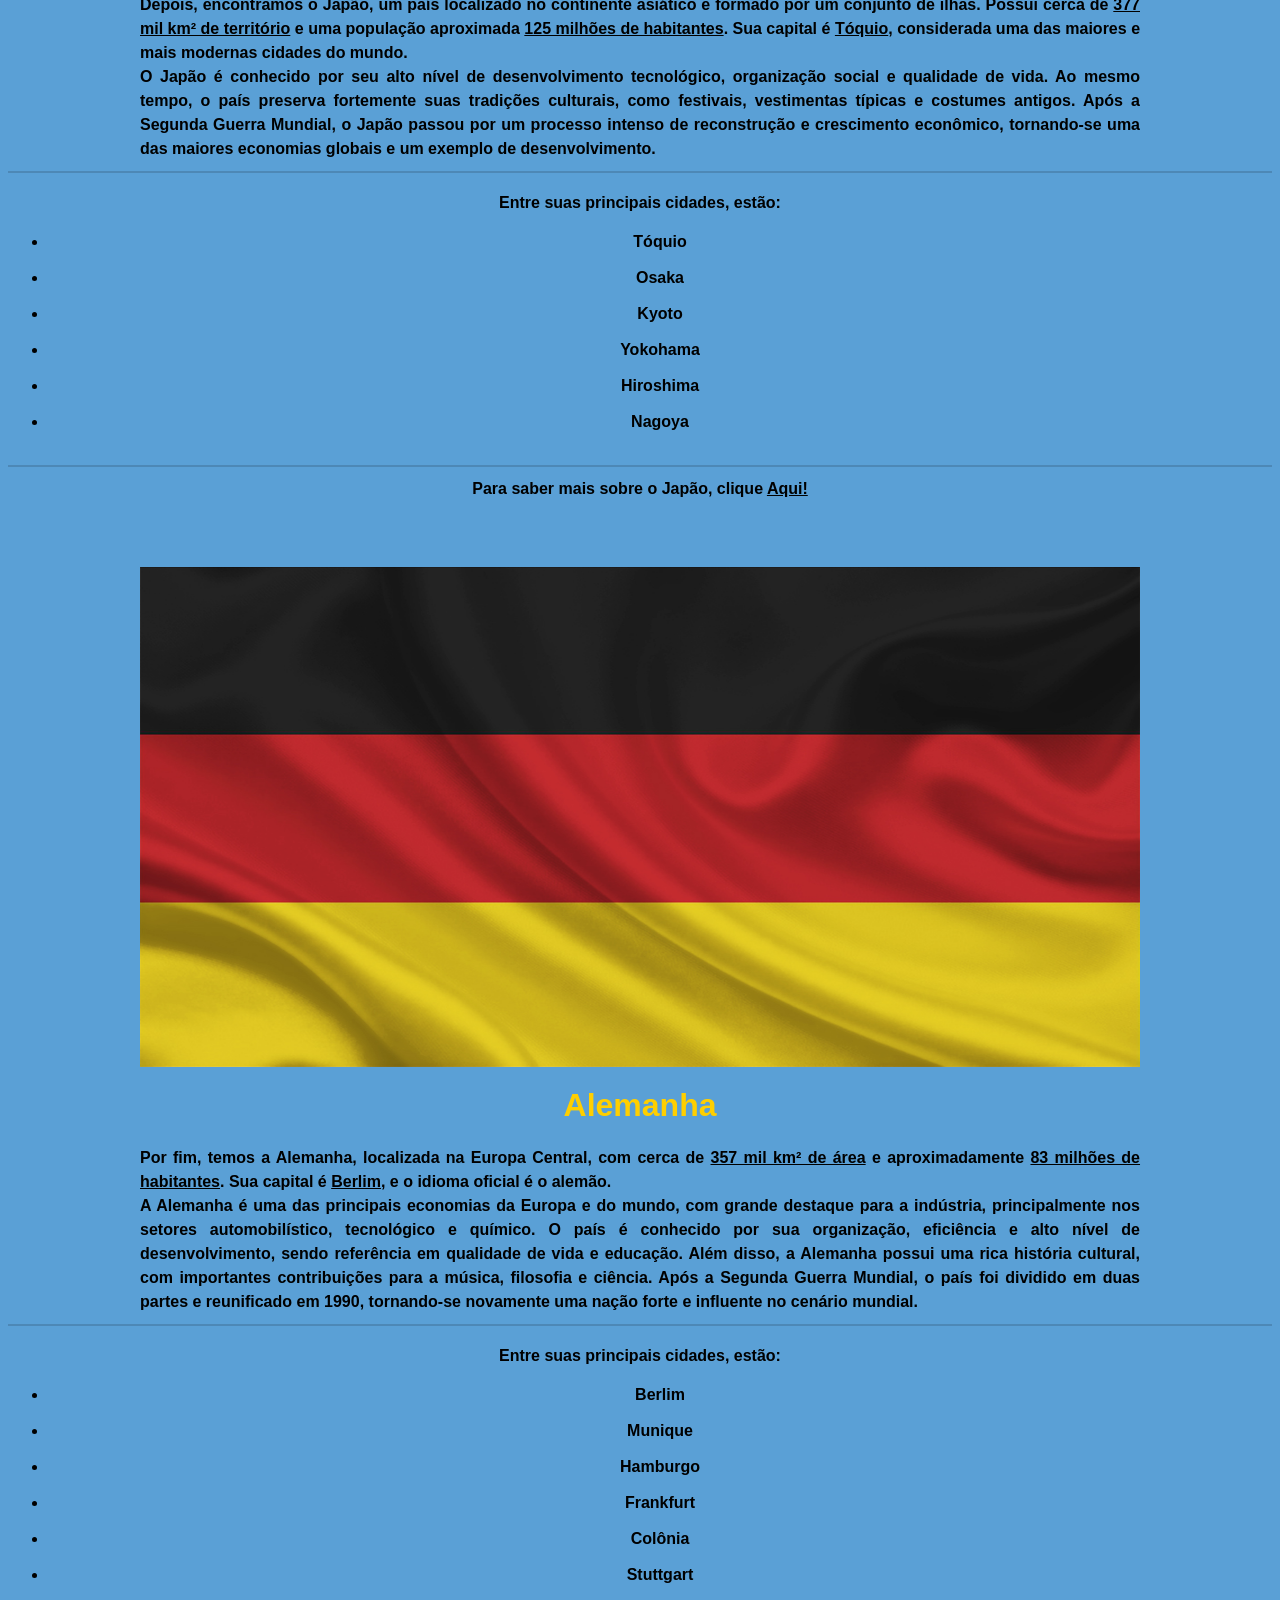
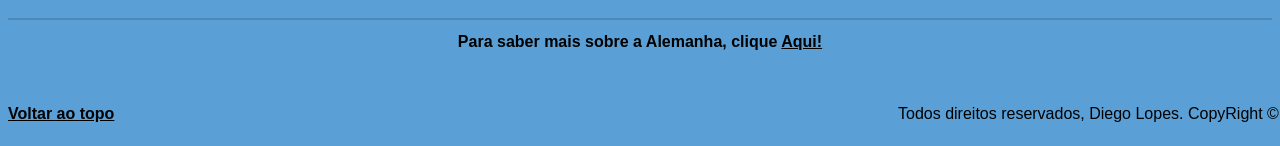
==== commit fe6c8888: "Update index.html" ====
--- a/index.html
+++ b/index.html
@@ -152,7 +152,7 @@
             internacional. <br>
             <hr>
         <h4>Entre suas principais cidades, estão:</h4>
-        <ul id="lista">
+        <ul id="lista2">
             <li>Paris</li>
             <br>
             <li>Lyon</li>
@@ -191,7 +191,7 @@
             uma das maiores economias globais e um exemplo de desenvolvimento. <br>
             <hr>
         <h4>Entre suas principais cidades, estão:</h4>
-        <ul id="lista">
+        <ul id="lista2">
             <li>Tóquio</li>
             <br>
             <li>Osaka</li>
@@ -231,7 +231,7 @@
             forte e influente no cenário mundial. <br>
             <hr>
         <h4>Entre suas principais cidades, estão:</h4>
-        <ul id="lista">
+        <ul id="lista3">
             <li>Berlim</li>
             <br>
             <li>Munique</li>
--- a/style.css
+++ b/style.css
@@ -179,6 +179,10 @@
     text-align: center;
 }
 
+#lista{
+    list-style-position: inside
+}
+
 /*CSS DE FORMULÁRIO.HTML*/
 
 body {
@@ -278,4 +282,4 @@
 
 td {
     background-color: #9fc5e8;
-}+}
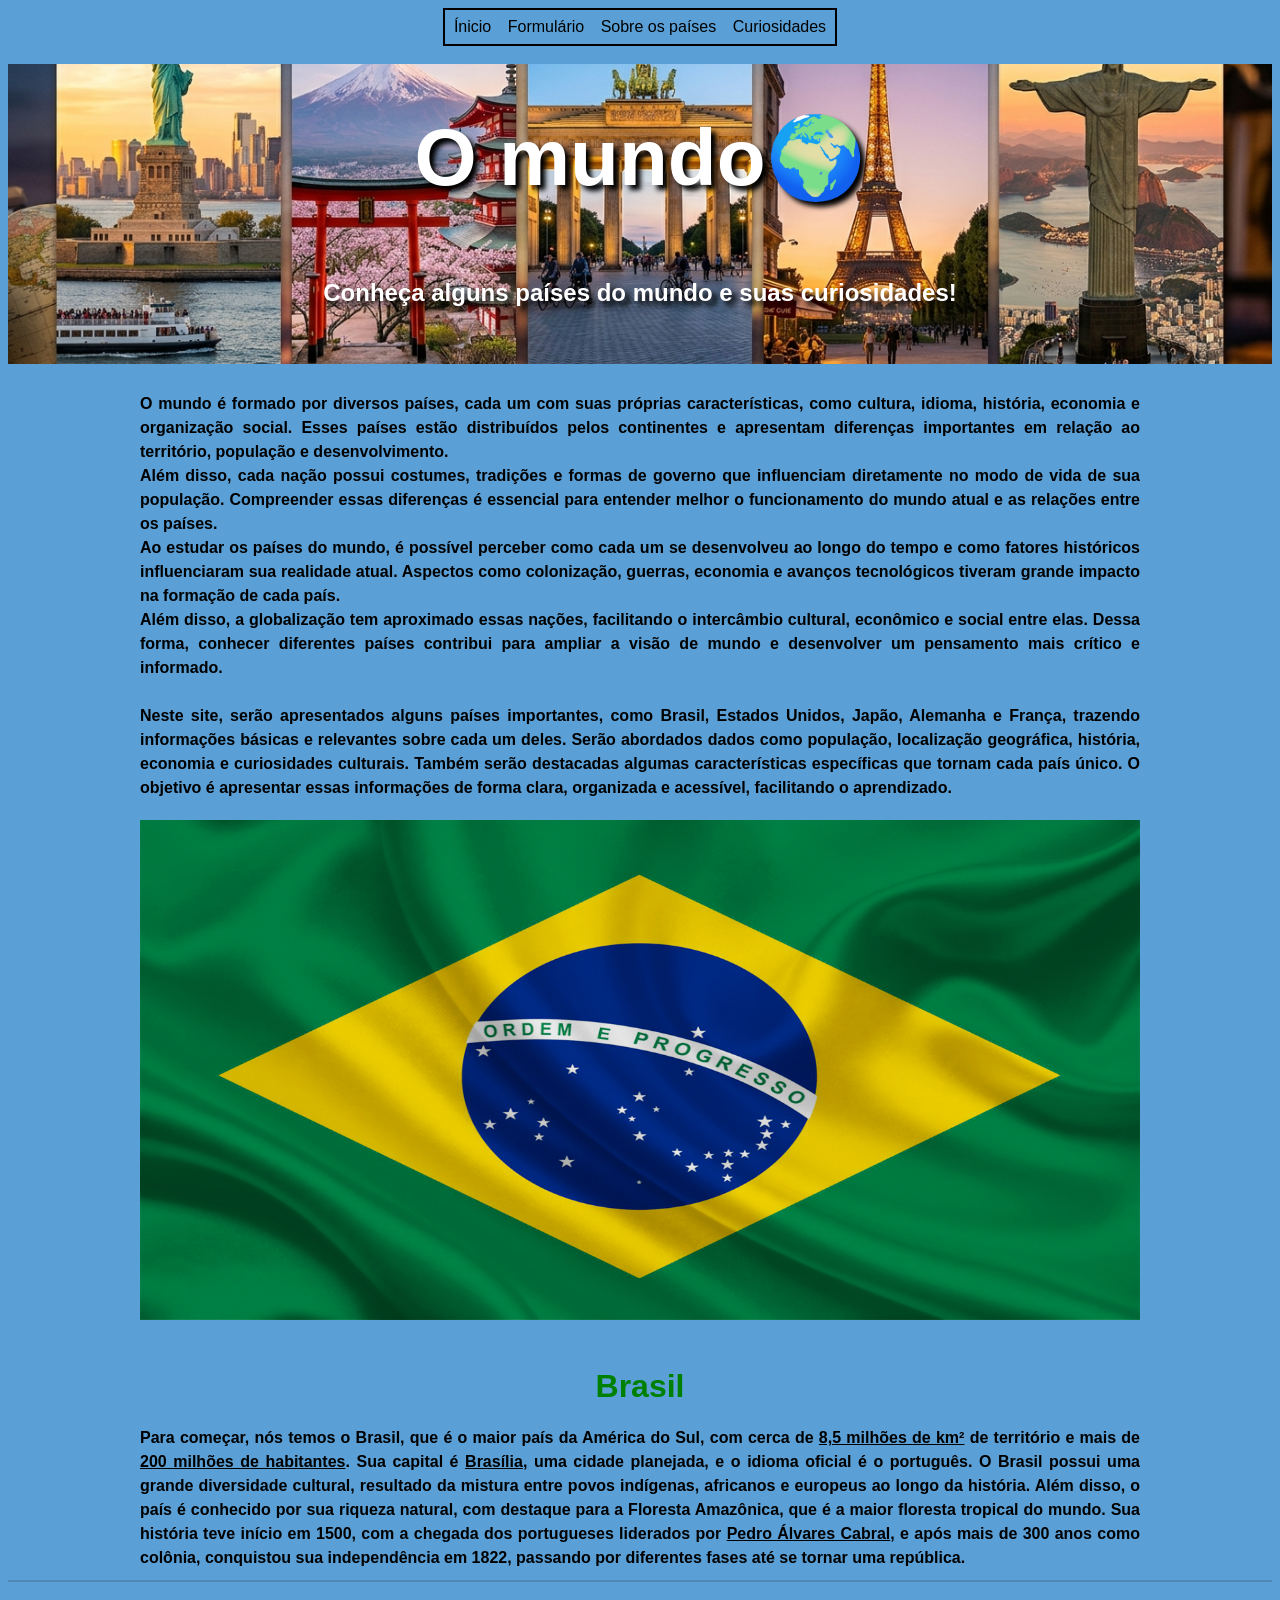
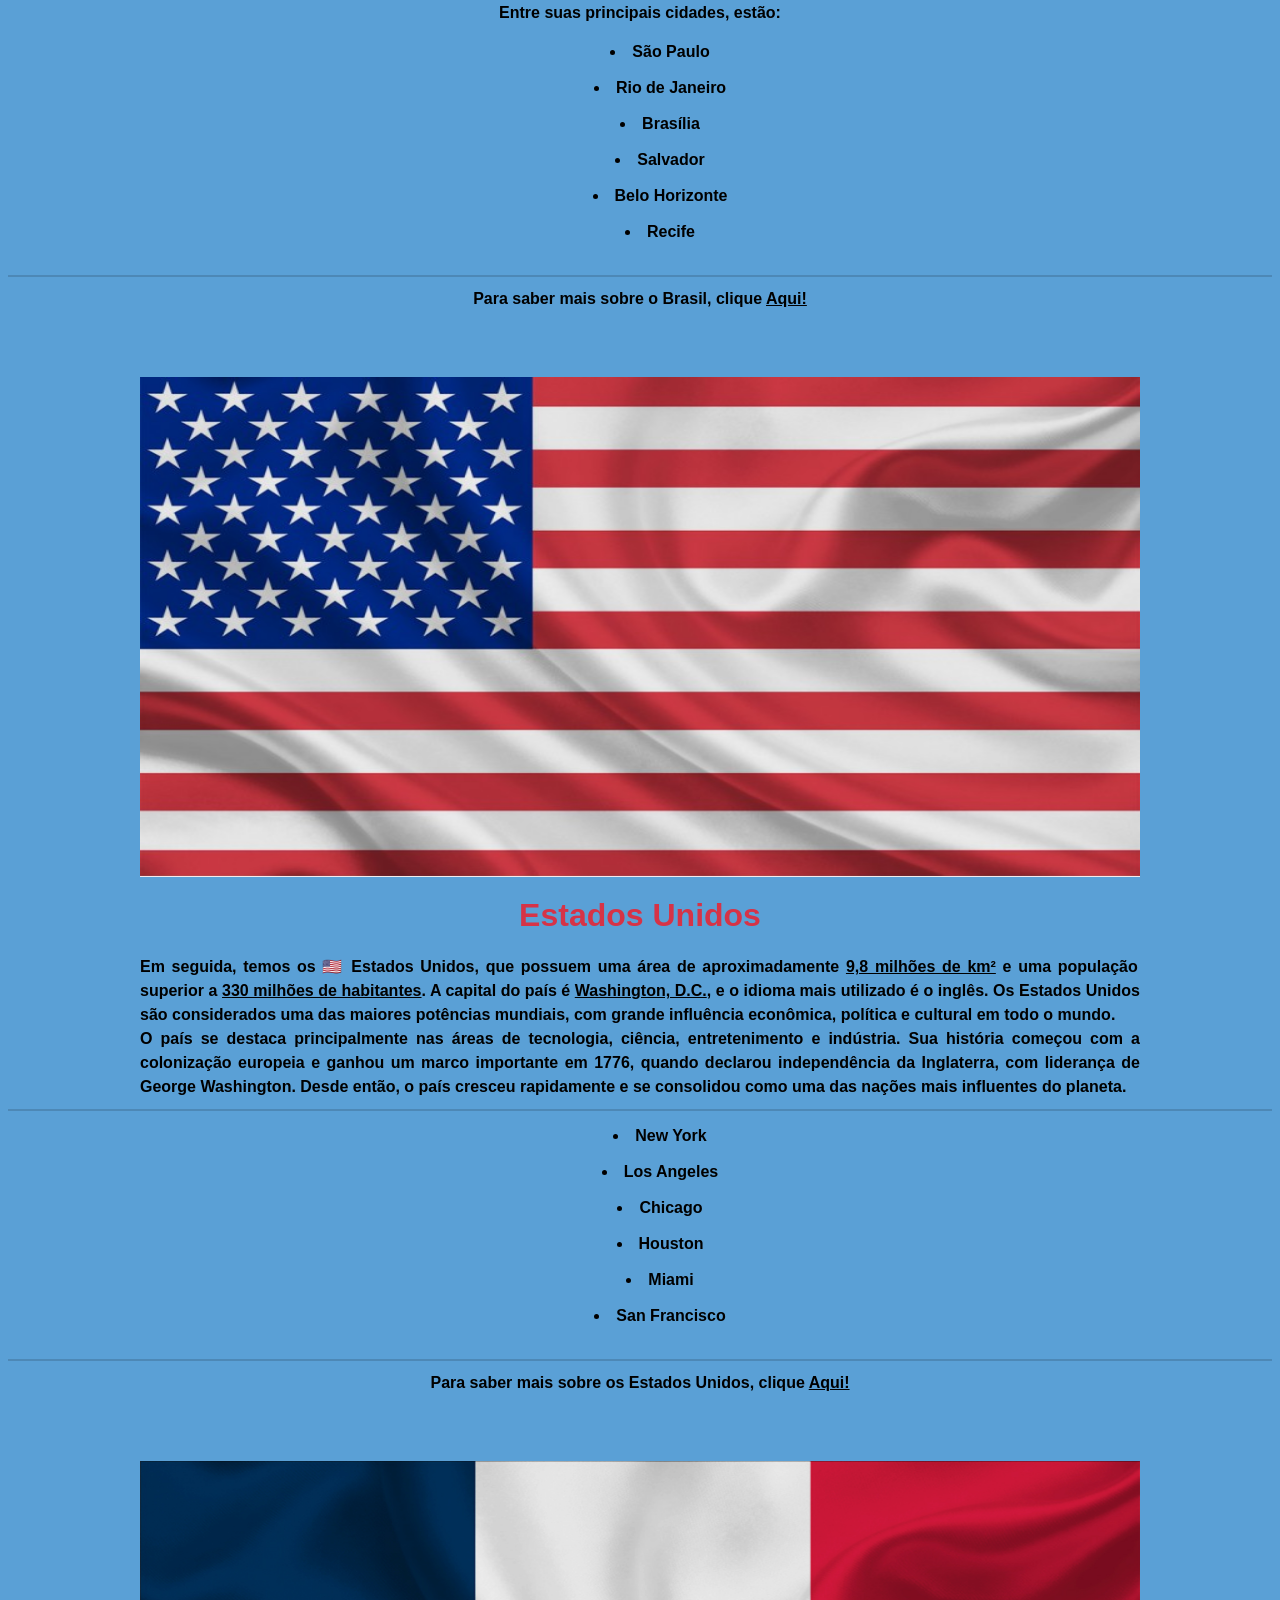
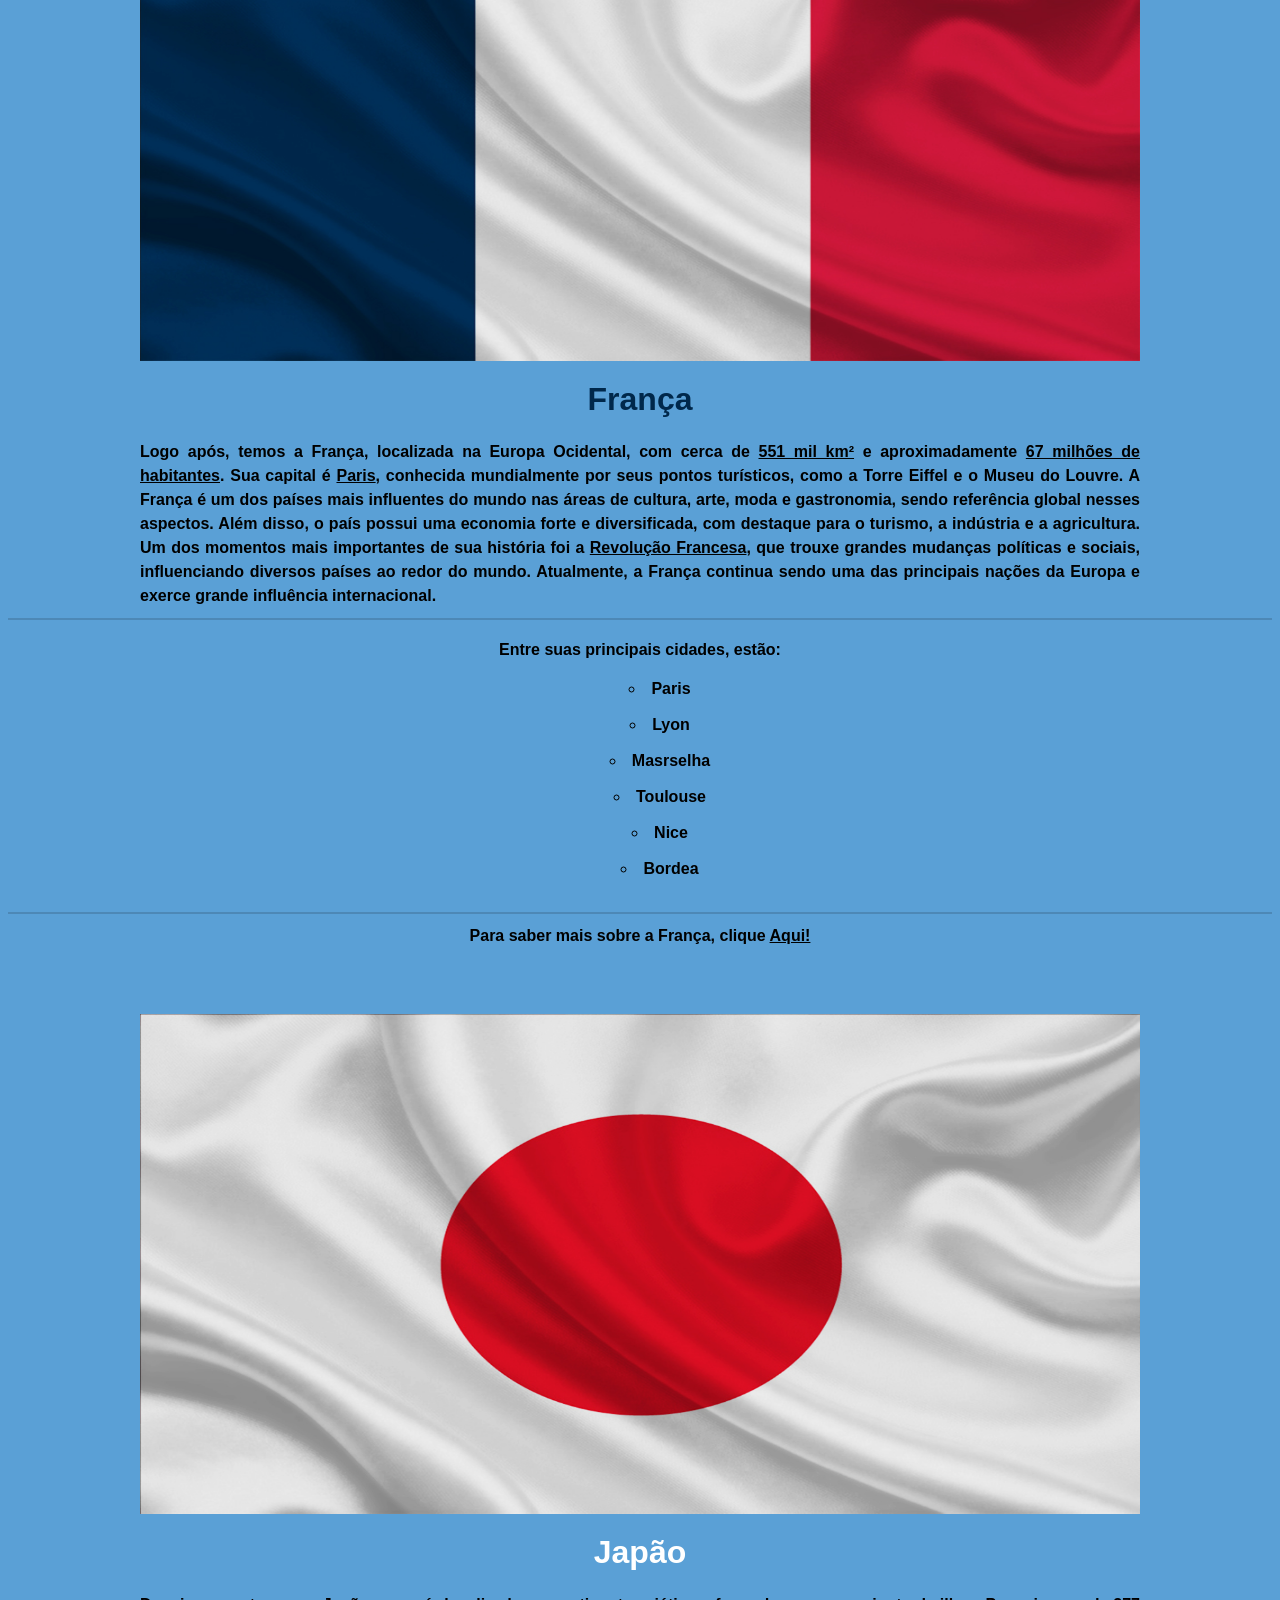
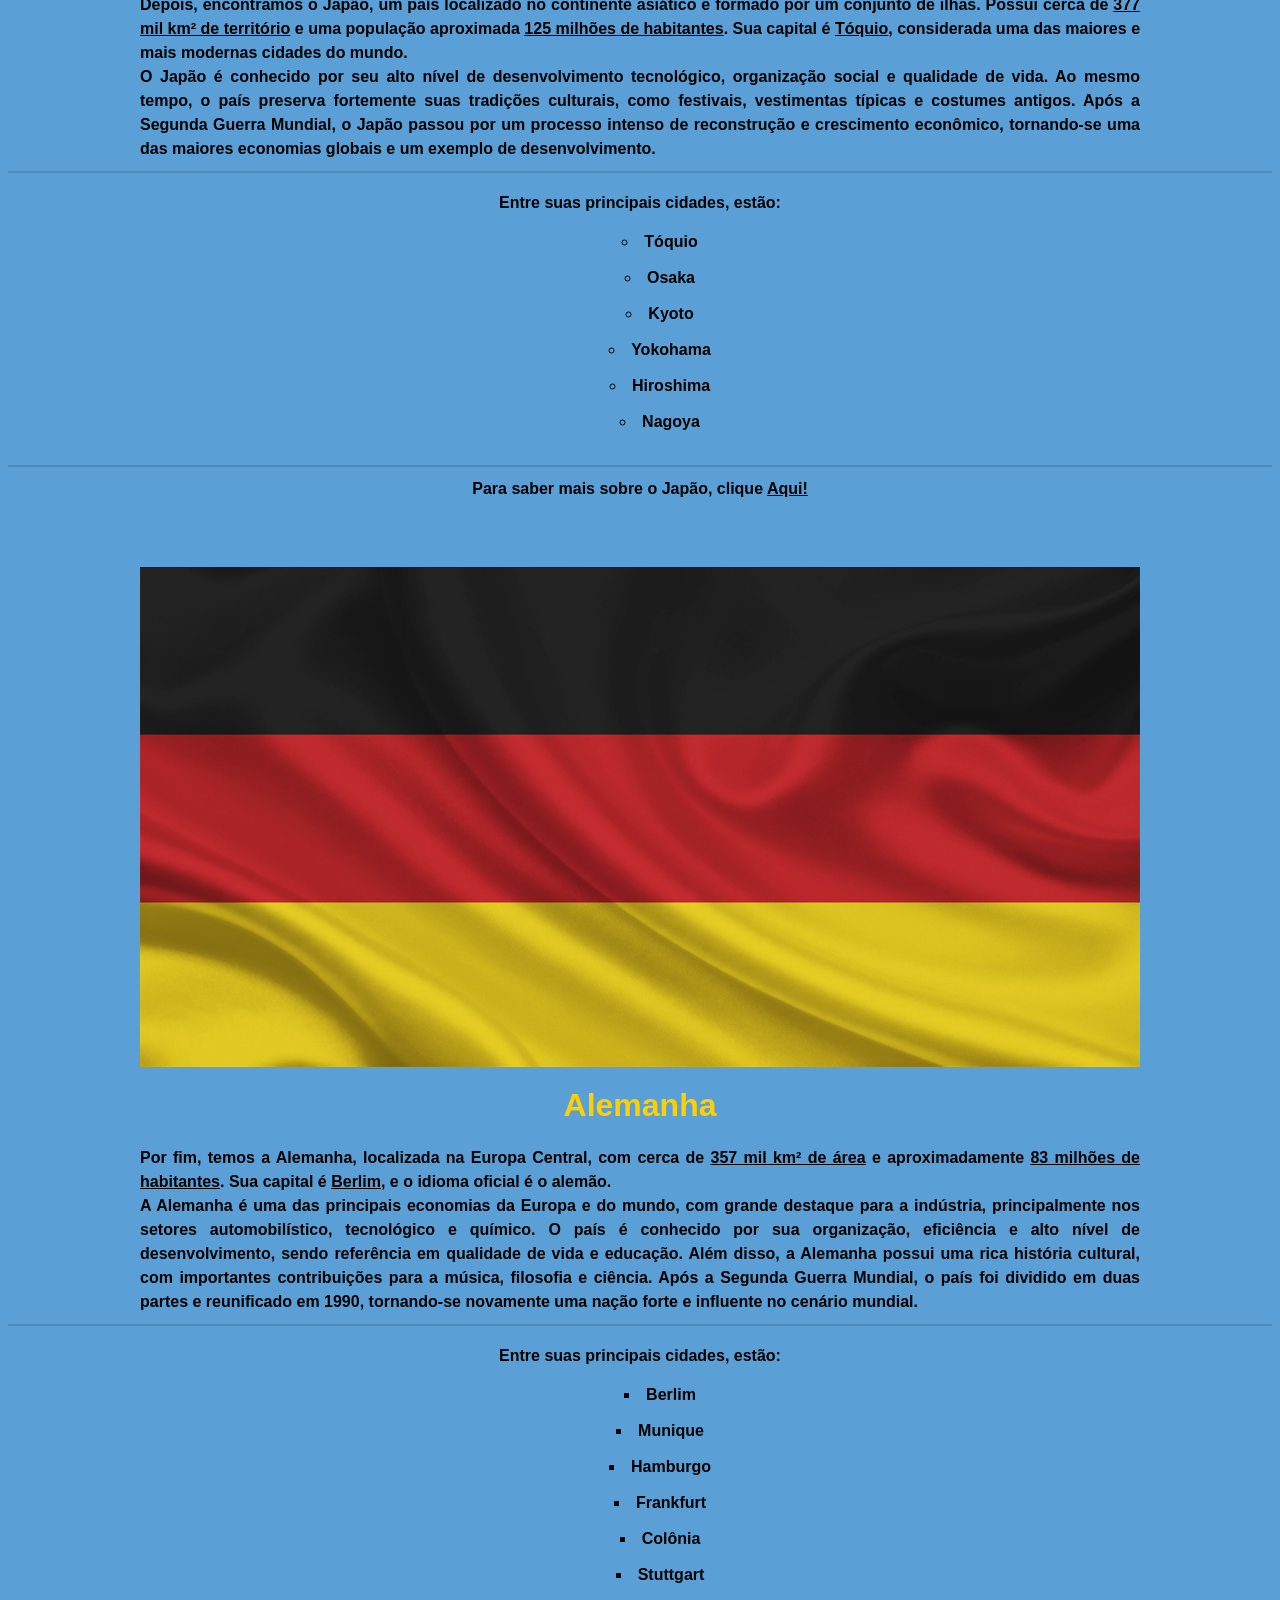
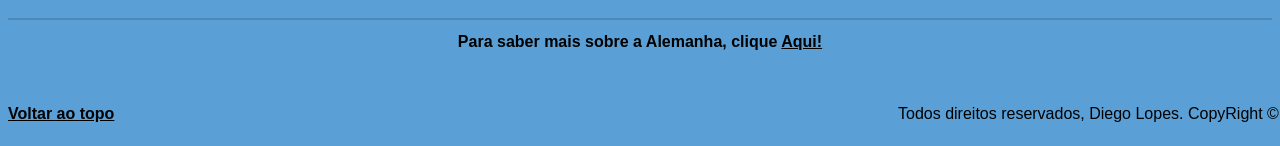
==== commit 04096948: "Update index.html" ====
--- a/index.html
+++ b/index.html
@@ -152,7 +152,7 @@
             internacional. <br>
             <hr>
         <h4>Entre suas principais cidades, estão:</h4>
-        <ul id="lista2">
+        <ul id="lista1">
             <li>Paris</li>
             <br>
             <li>Lyon</li>
@@ -191,7 +191,7 @@
             uma das maiores economias globais e um exemplo de desenvolvimento. <br>
             <hr>
         <h4>Entre suas principais cidades, estão:</h4>
-        <ul id="lista2">
+        <ul id="lista1">
             <li>Tóquio</li>
             <br>
             <li>Osaka</li>
@@ -231,7 +231,7 @@
             forte e influente no cenário mundial. <br>
             <hr>
         <h4>Entre suas principais cidades, estão:</h4>
-        <ul id="lista3">
+        <ul id="lista2">
             <li>Berlim</li>
             <br>
             <li>Munique</li>
--- a/style.css
+++ b/style.css
@@ -180,7 +180,17 @@
 }
 
 #lista{
-    list-style-position: inside
+    list-style-position: inside;
+}
+
+#lista1{
+    list-style-position: inside;
+    list-style-type:circle;
+}
+
+#lista2{
+    list-style-position: inside;
+    list-style-type: square;
 }
 
 /*CSS DE FORMULÁRIO.HTML*/
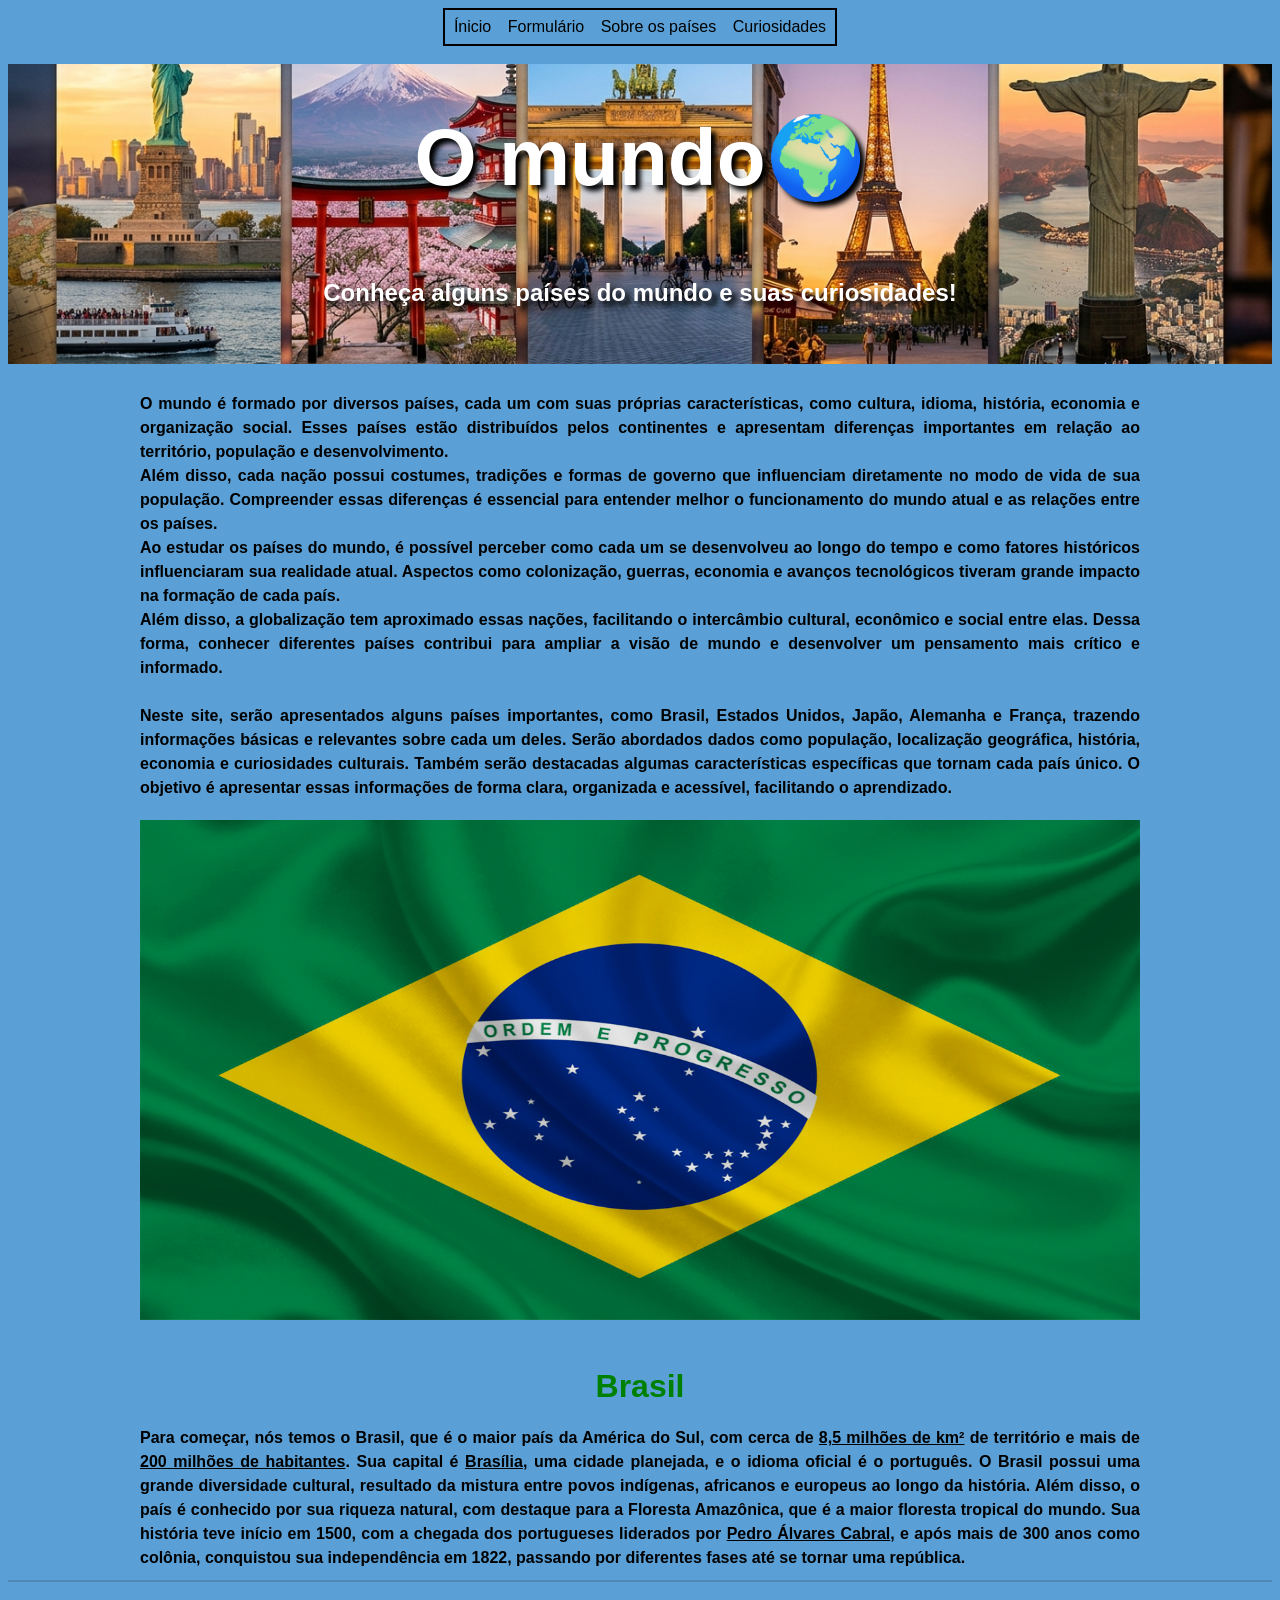
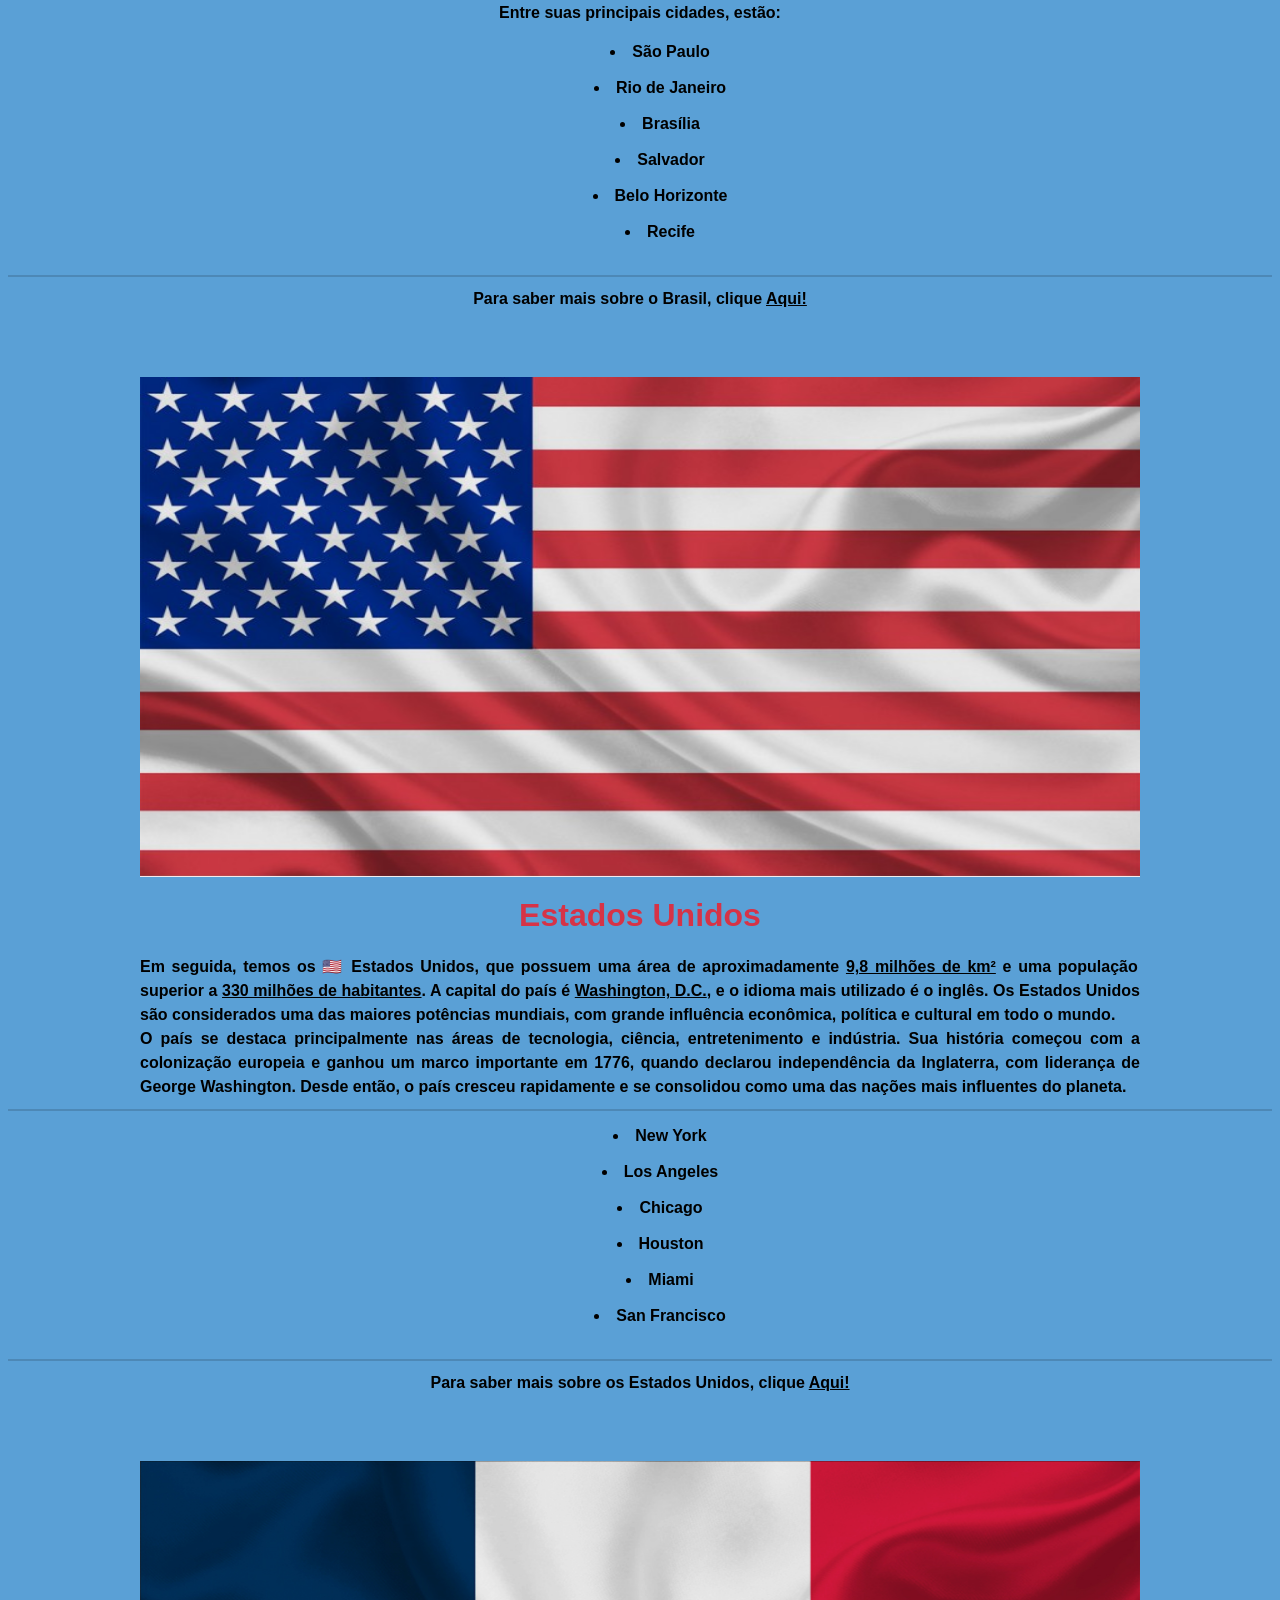
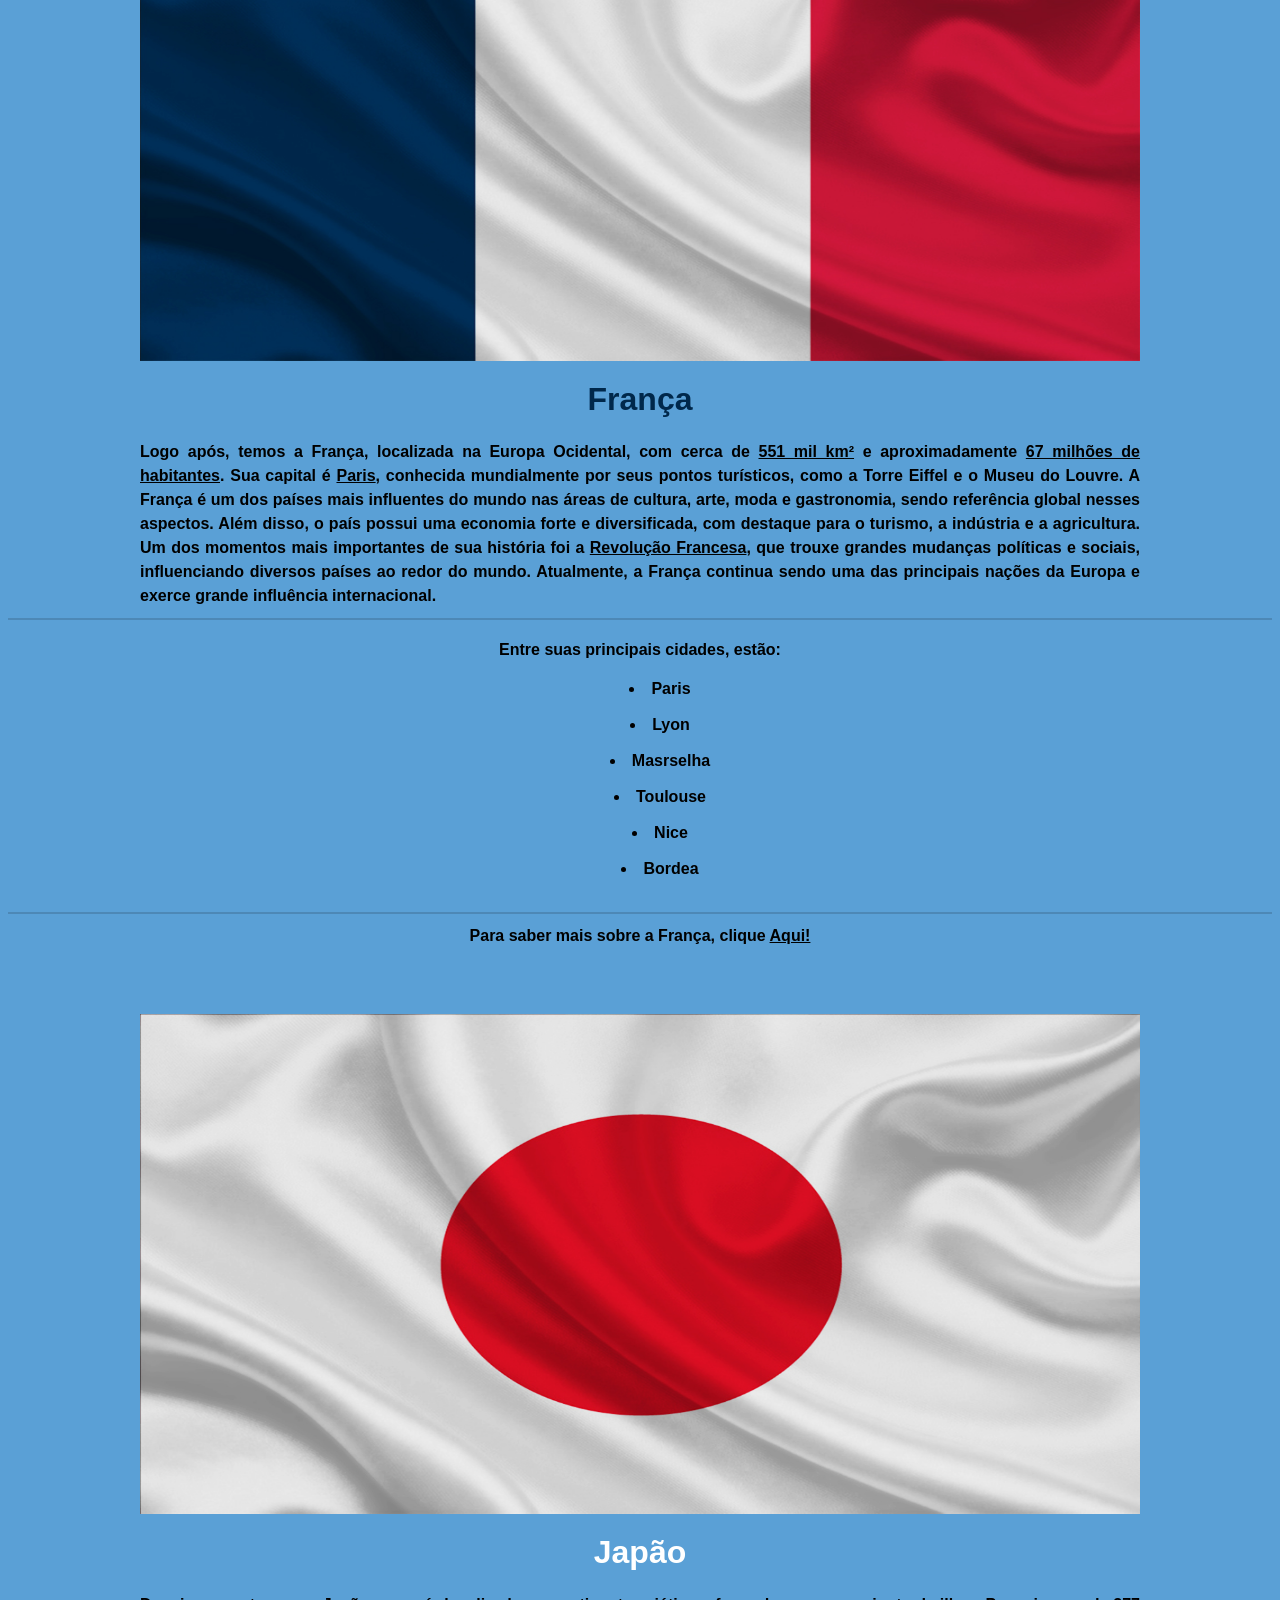
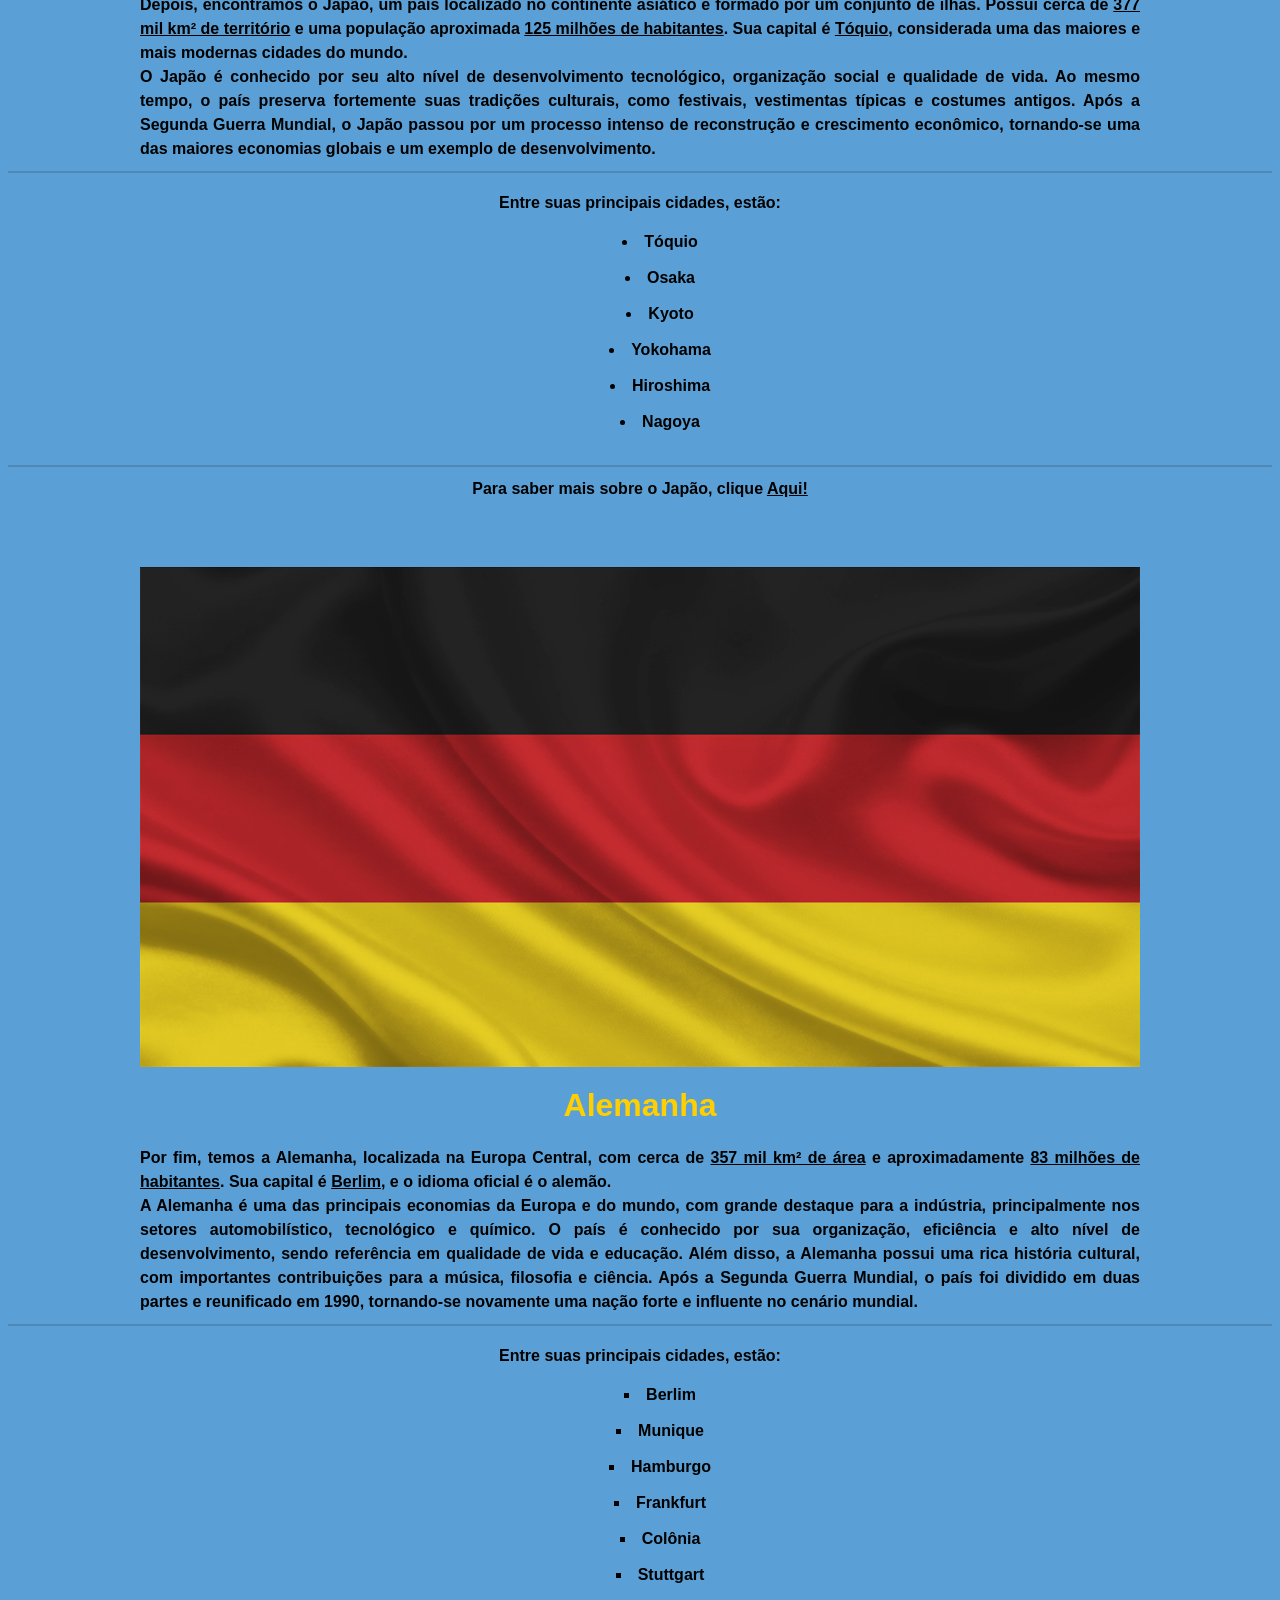
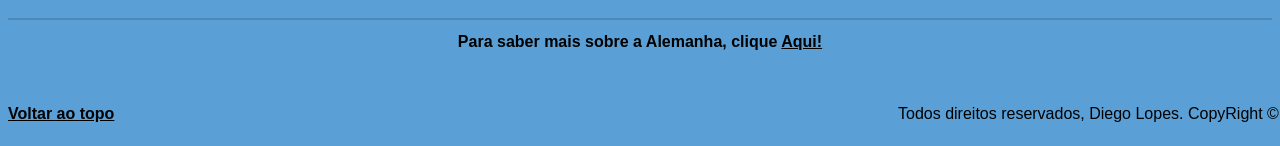
==== commit 574ec7ac: "Update index.html" ====
--- a/index.html
+++ b/index.html
@@ -258,3 +258,4 @@
 </body>
 
 </html>
+
--- a/style.css
+++ b/style.css
@@ -185,7 +185,7 @@
 
 #lista1{
     list-style-position: inside;
-    list-style-type:circle;
+    list-style-type: disc;
 }
 
 #lista2{
